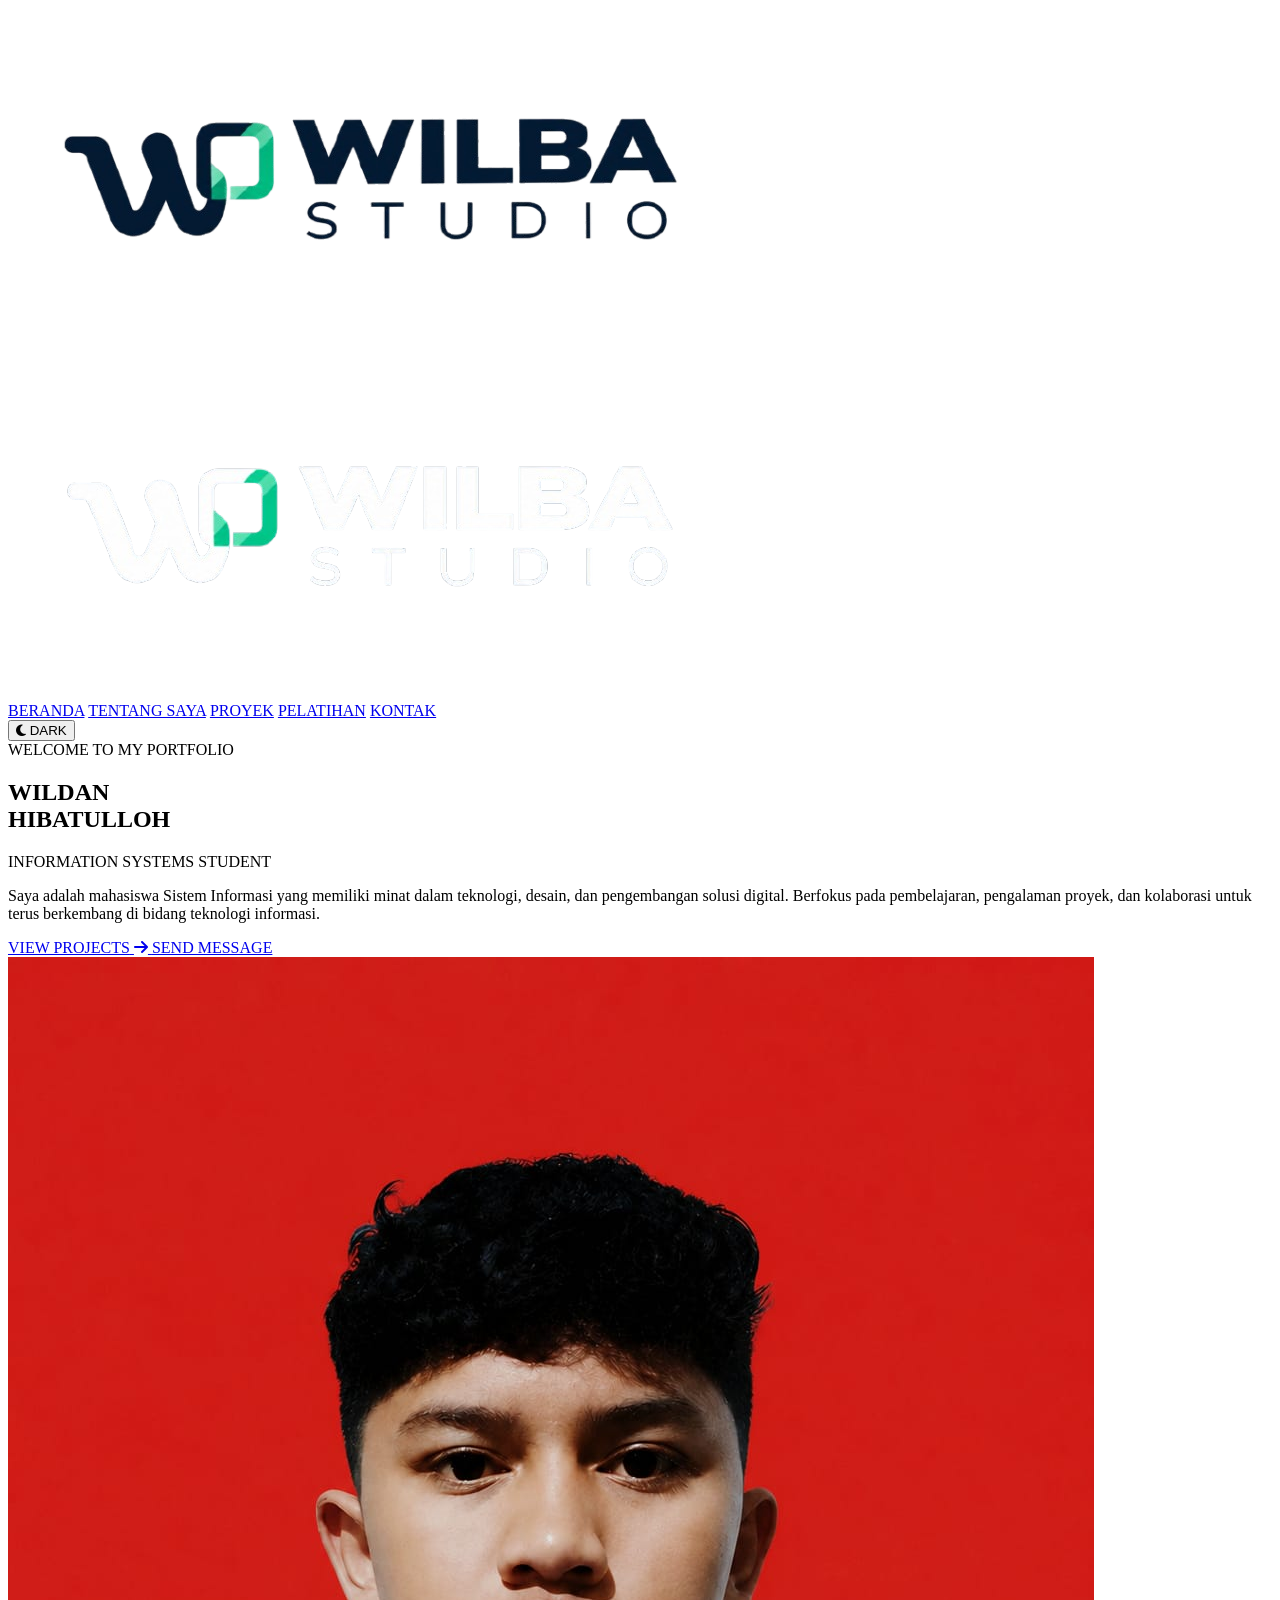
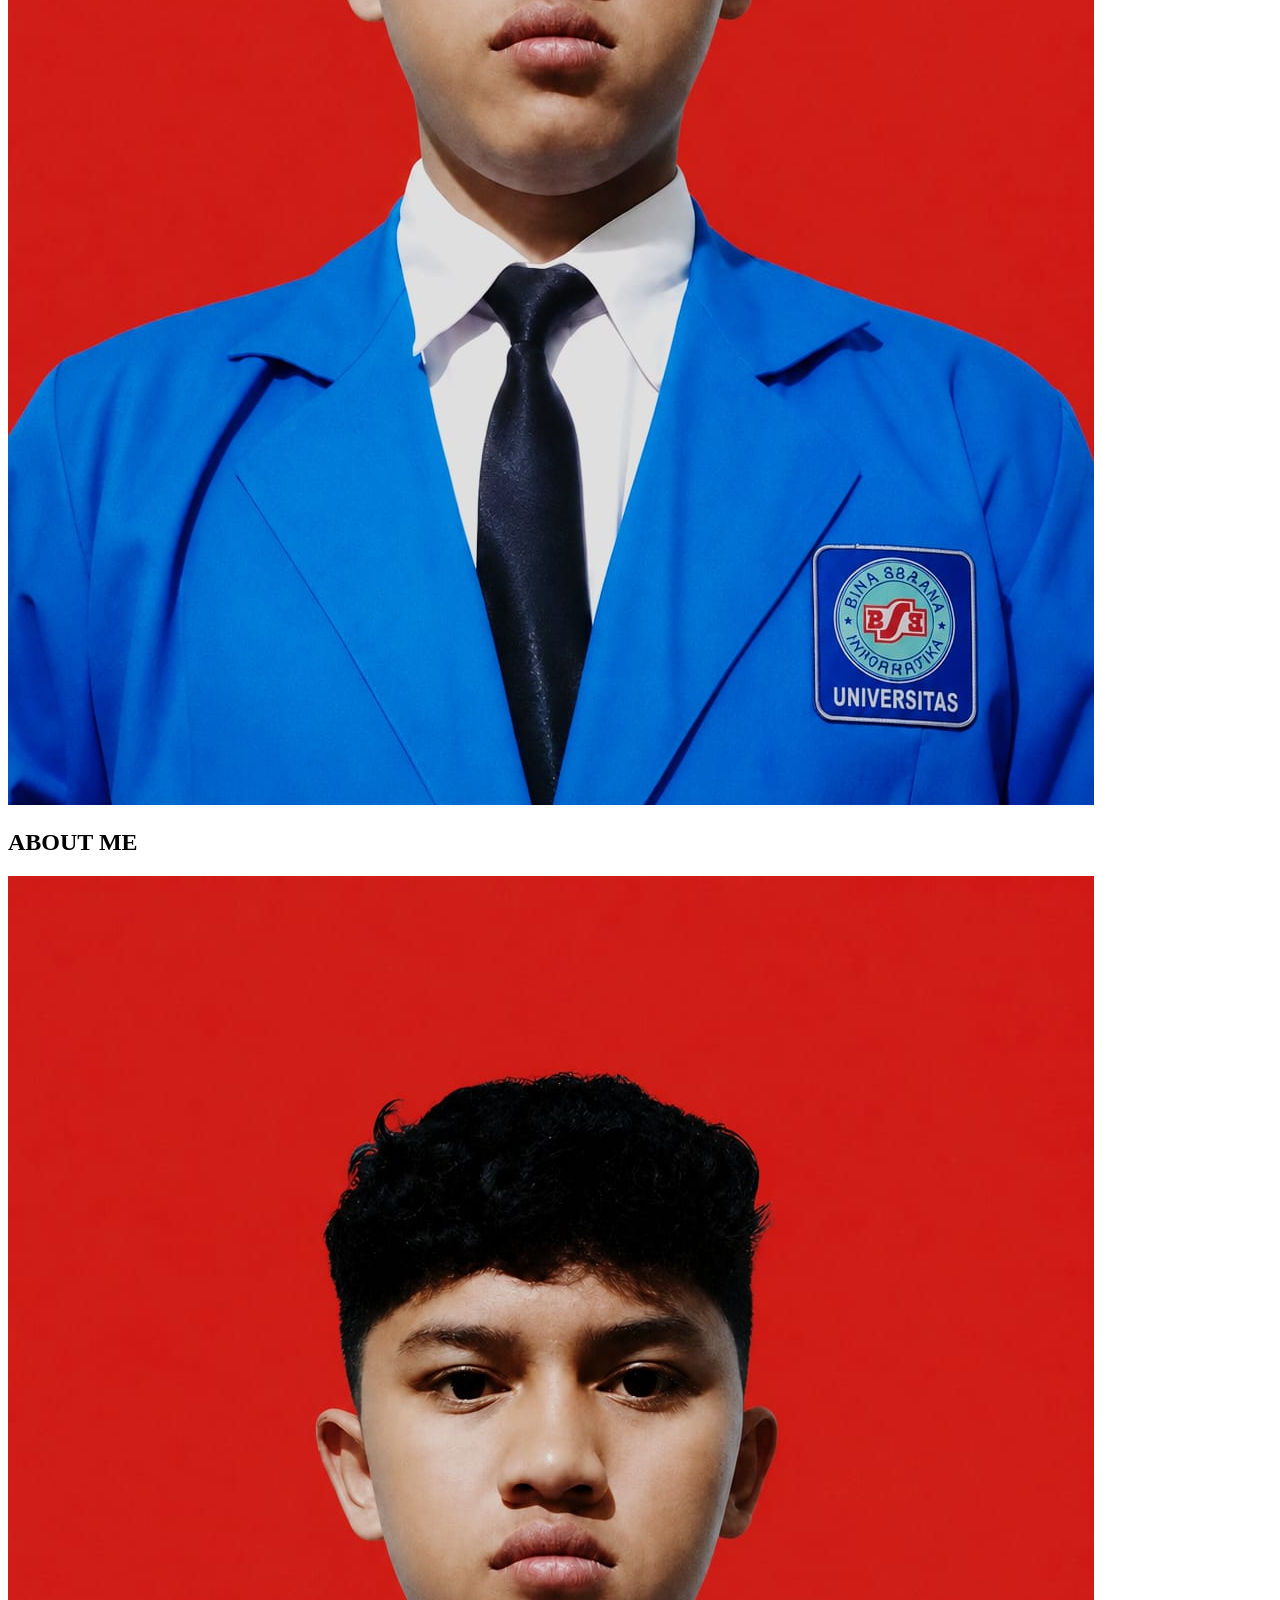
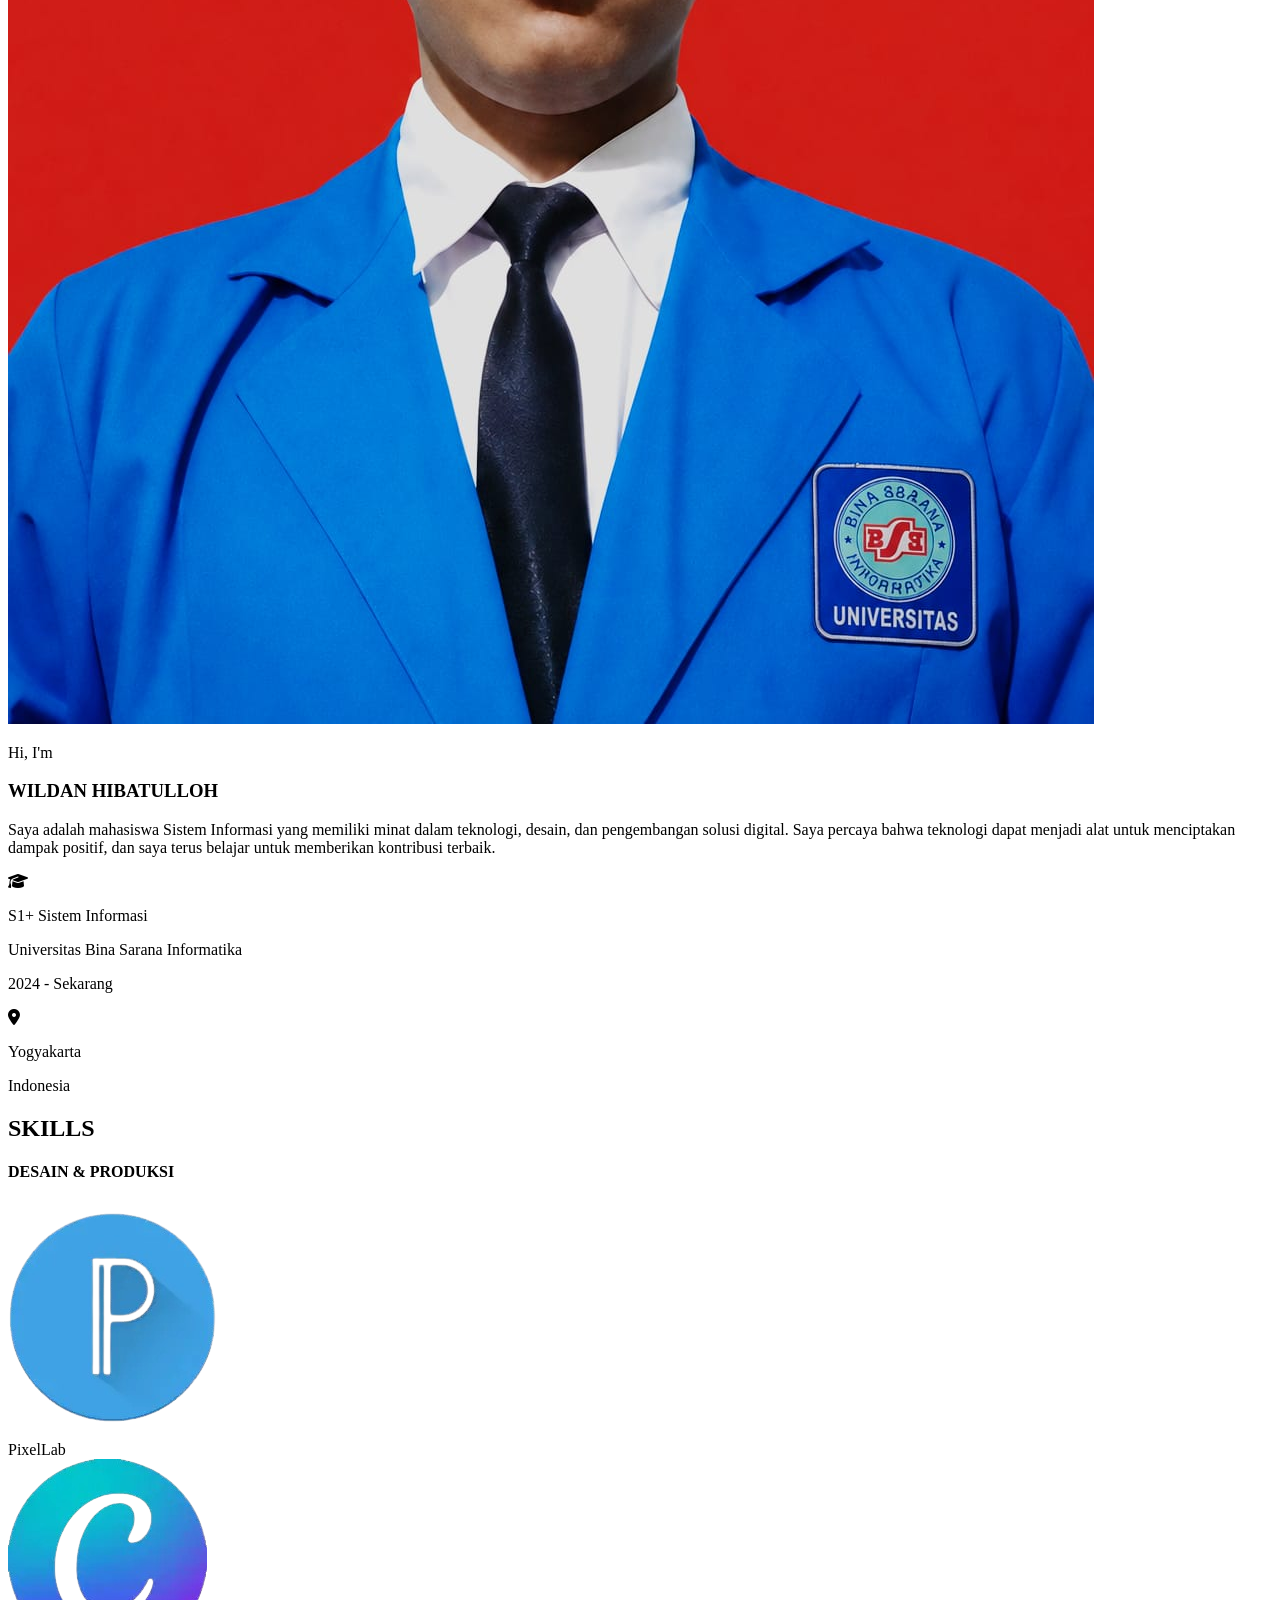
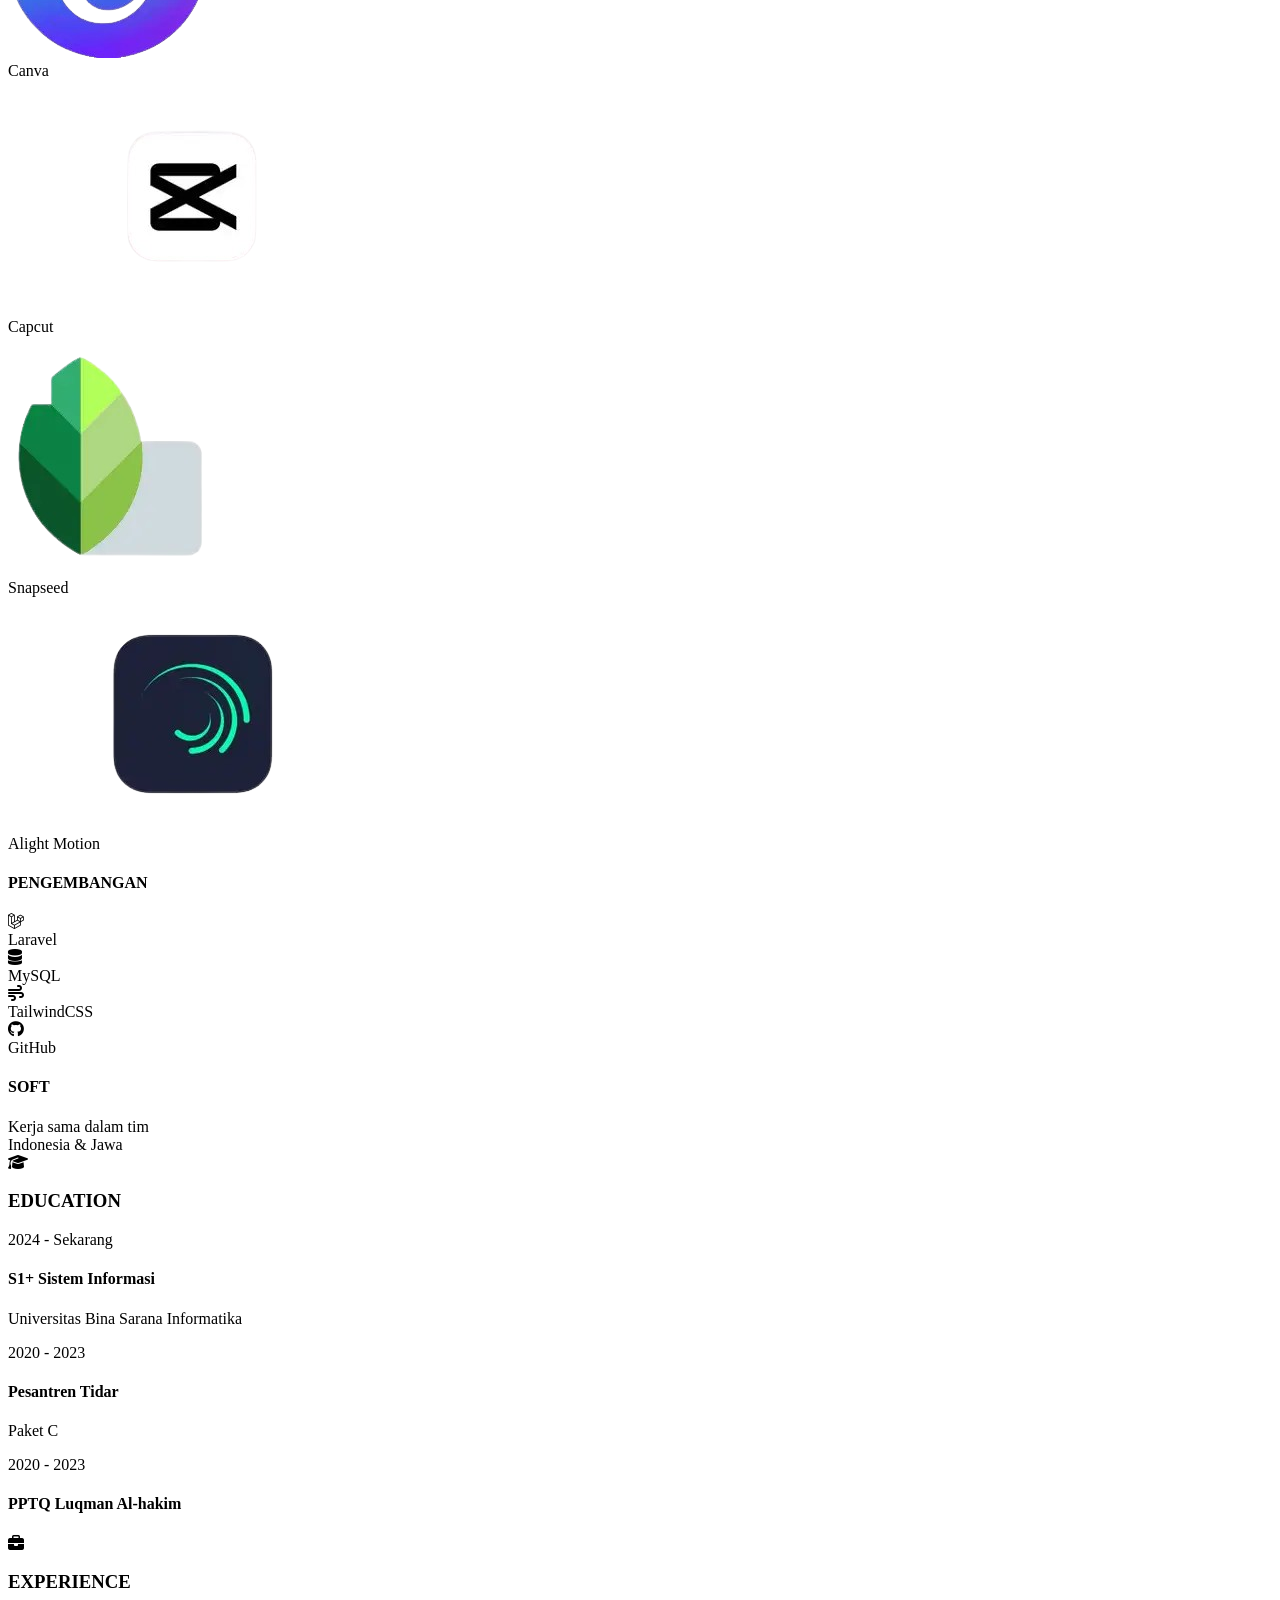
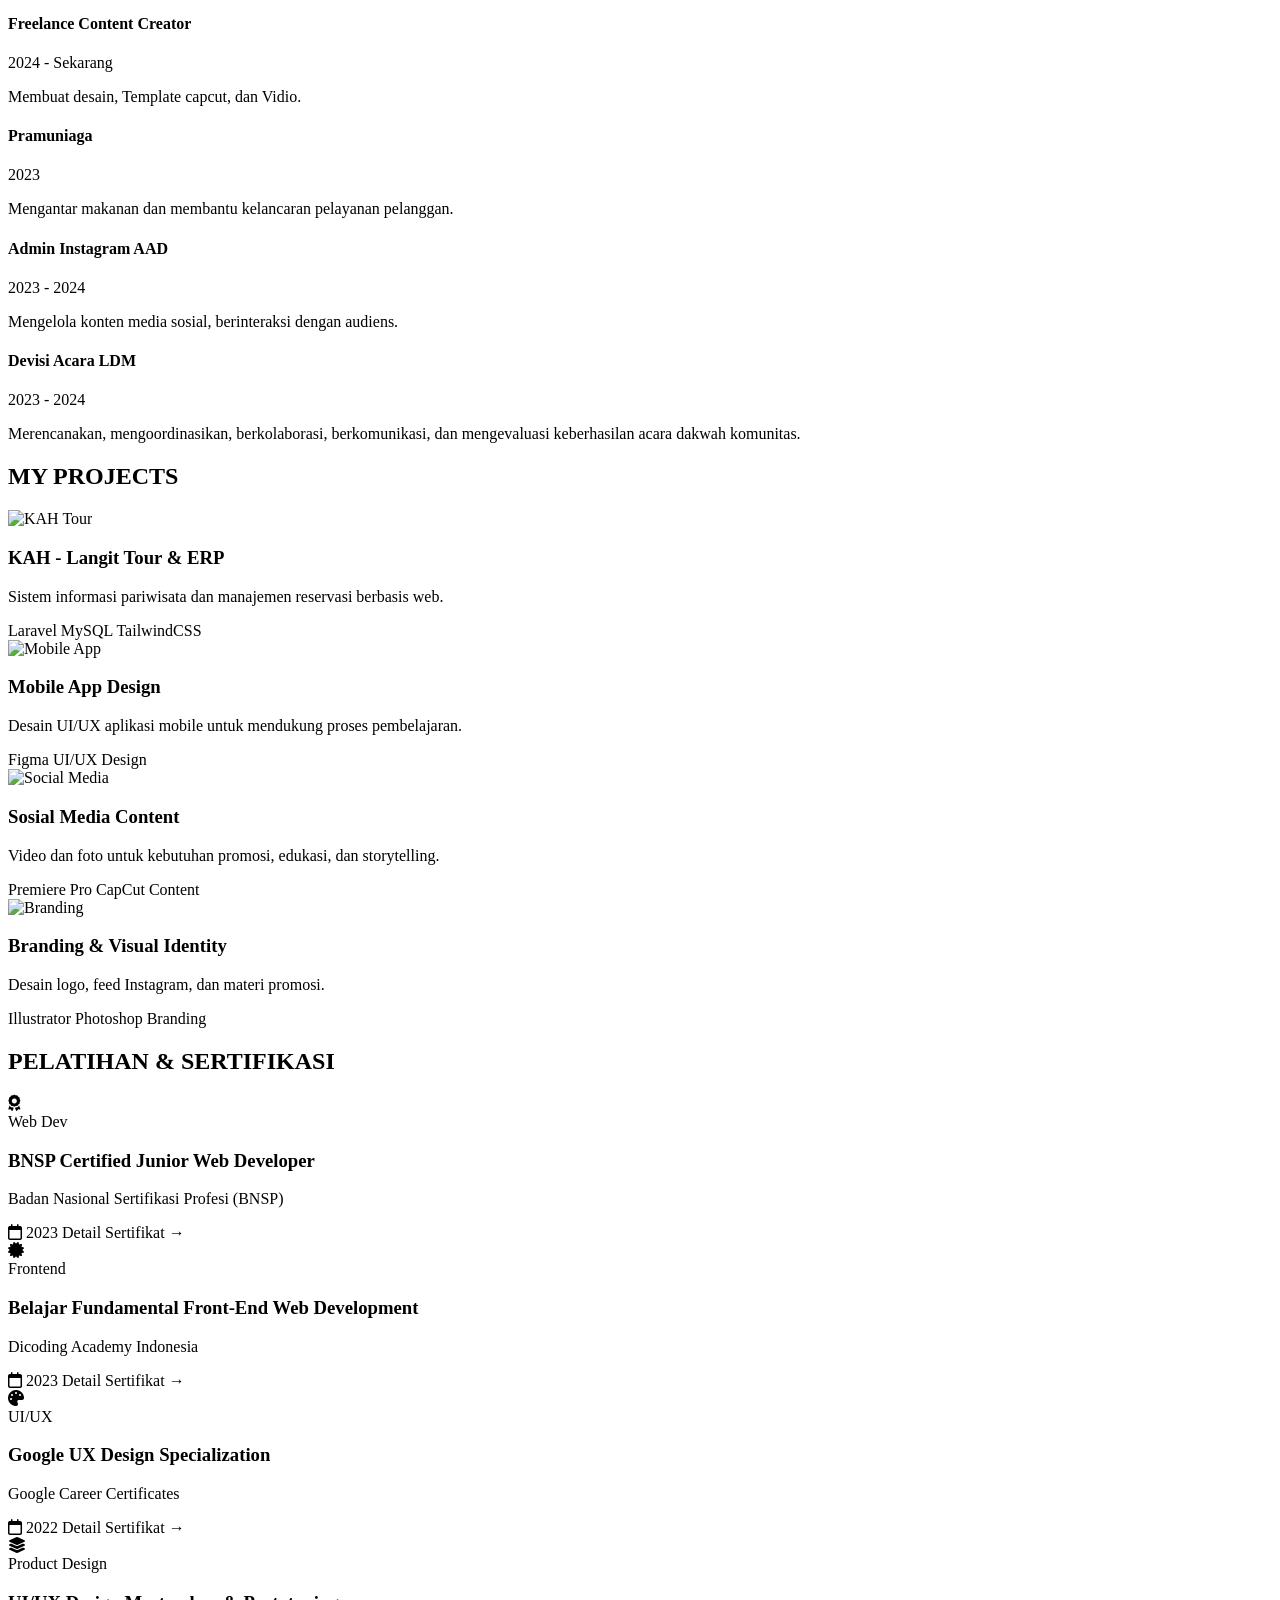
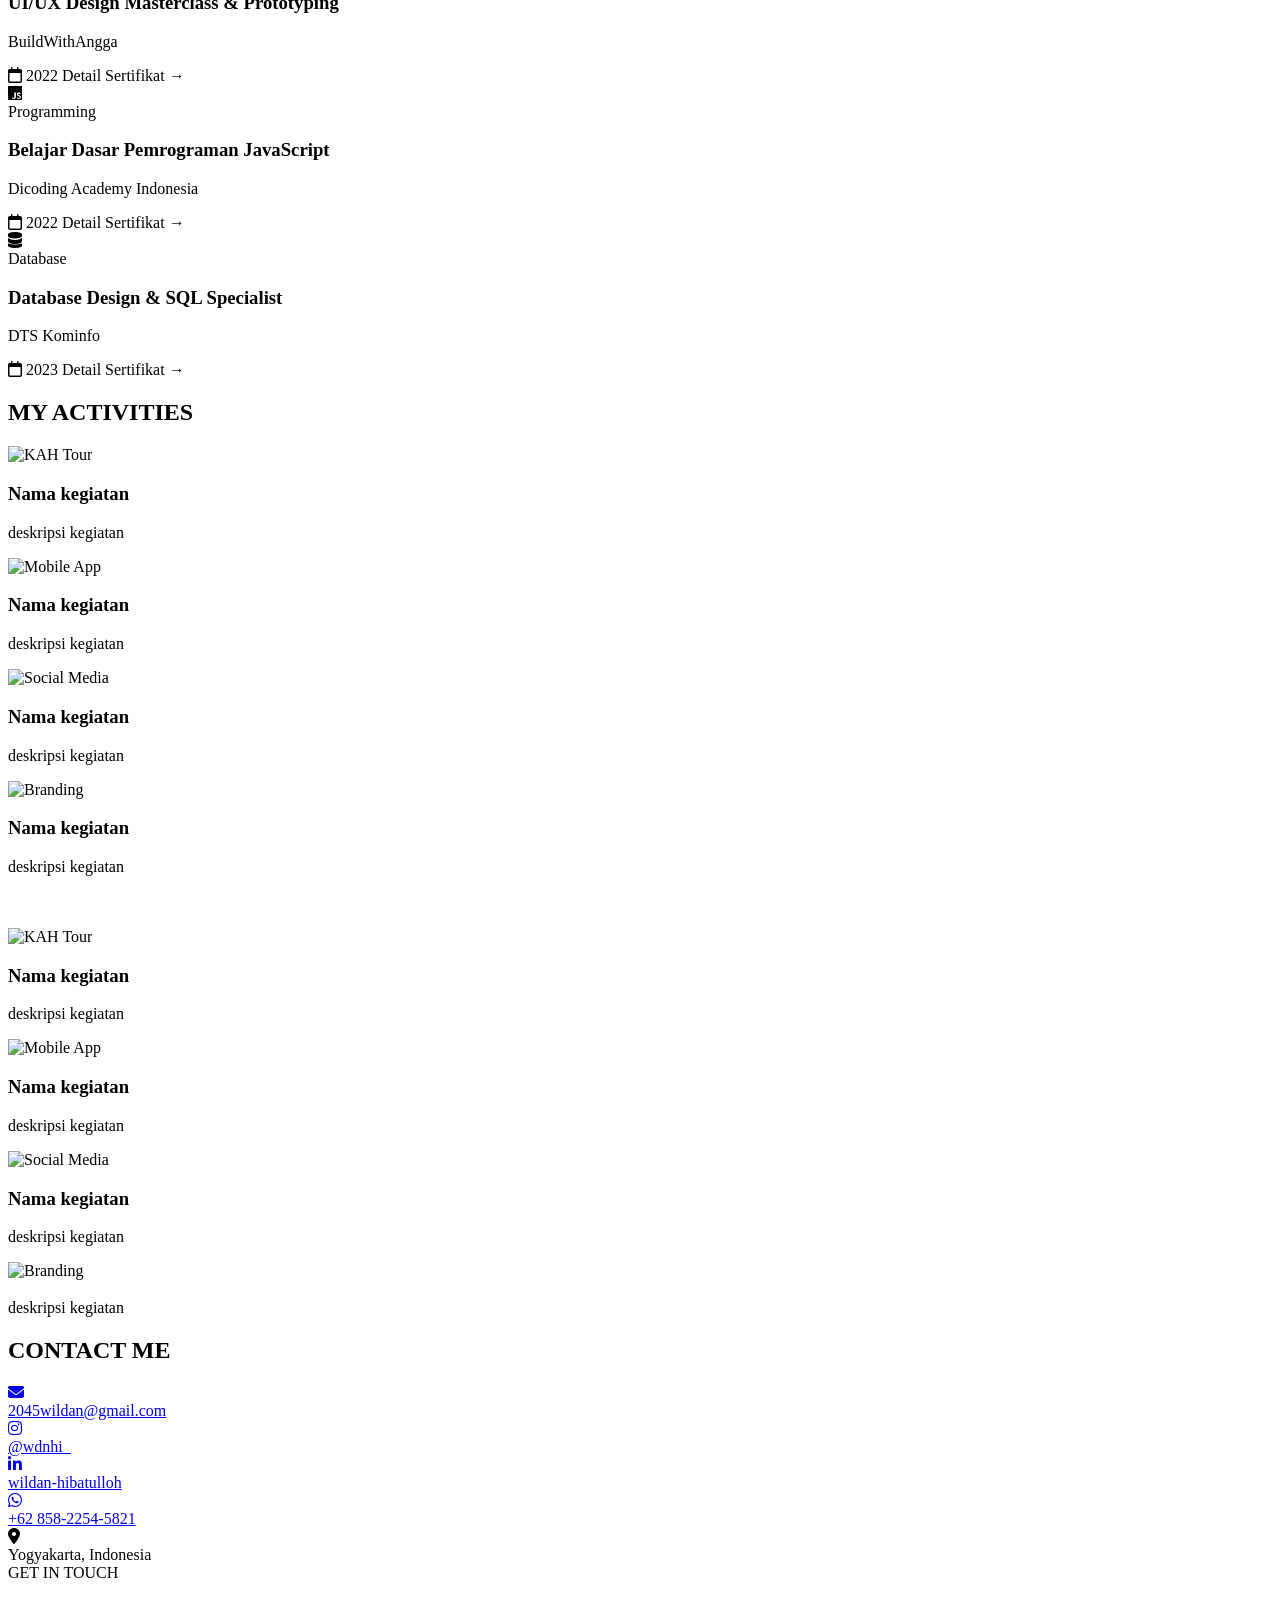
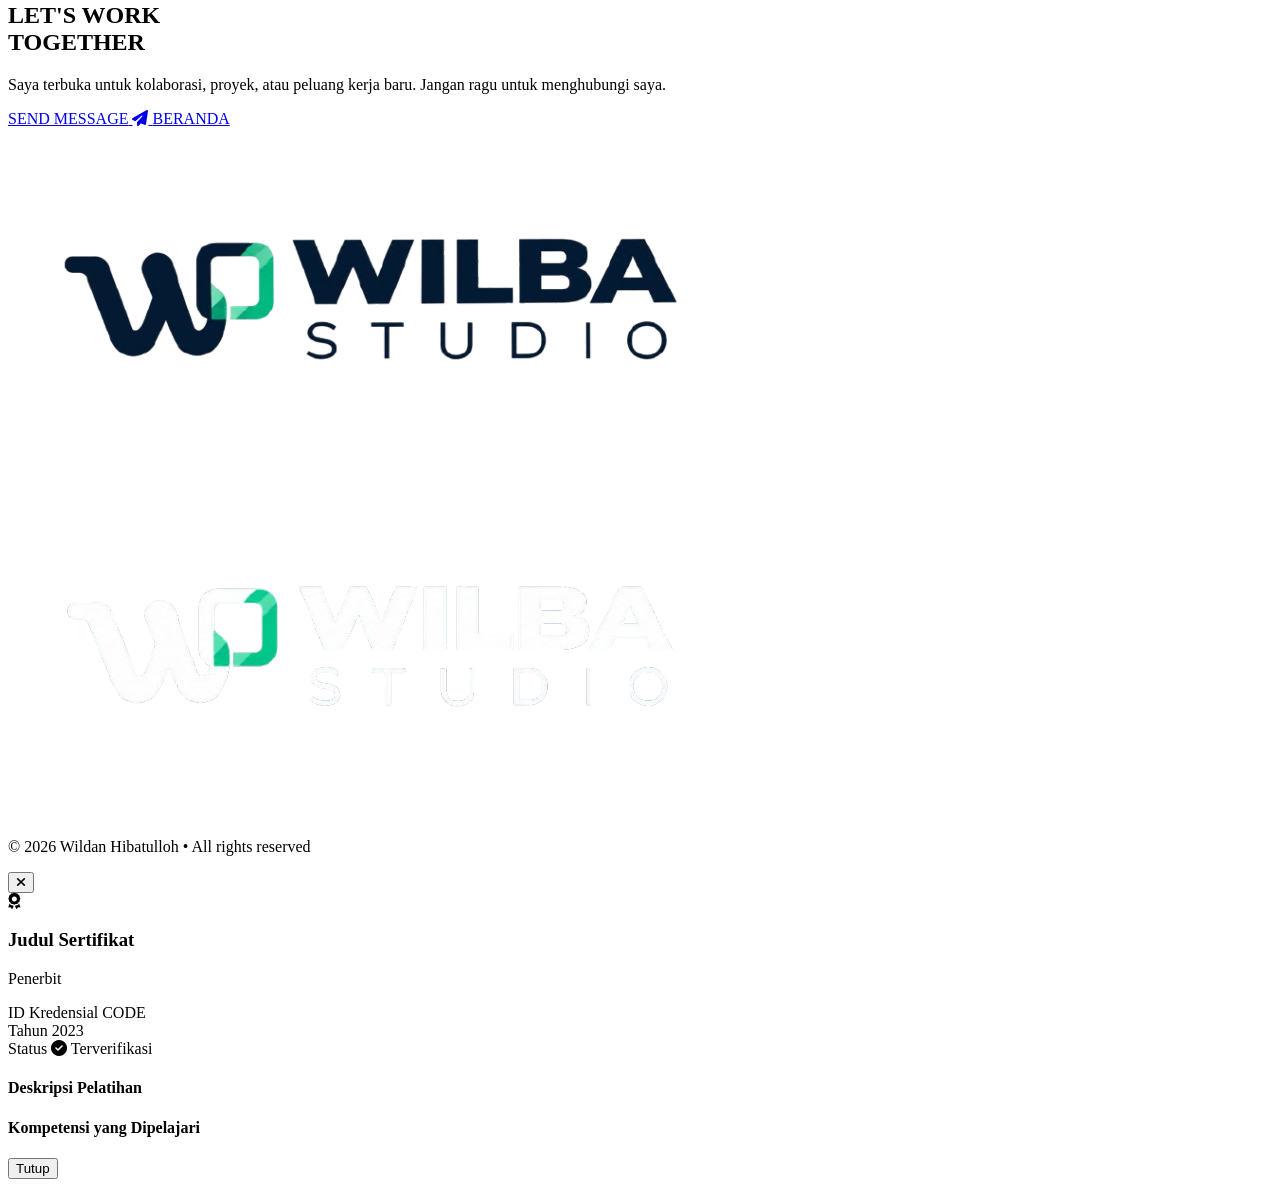
==== public/portfolio.html @ b57df383 "e cv dan portofolio" ====
<!DOCTYPE html>
<html lang="id" class="scroll-smooth">
<head>
  <meta charset="UTF-8" />
  <meta name="viewport" content="width=device-width, initial-scale=1.0" />
  <title>Wildan Studio - Portfolio</title>
  <script src="https://cdn.tailwindcss.com"></script>
  <link rel="preconnect" href="https://fonts.googleapis.com">
  <link rel="preconnect" href="https://fonts.gstatic.com" crossorigin>
  <link href="https://fonts.googleapis.com/css2?family=Plus+Jakarta+Sans:wght@300;400;500;600;700;800&display=swap" rel="stylesheet">
  <link rel="stylesheet" href="https://cdnjs.cloudflare.com/ajax/libs/font-awesome/6.5.1/css/all.min.css" />
  
  <script>
    tailwind.config = {
      darkMode: 'class',
      theme: {
        extend: {
          fontFamily: {
            sans: ['"Plus Jakarta Sans"', 'sans-serif'],
          },
          colors: {
            primary: '#0F5B66',
            'primary-dark': '#0C4750',
            'primary-light': '#E8F4F5',
            'primary-tint': '#D7ECEE',
          }
        }
      }
    }
  </script>
</head>
<body class="bg-[#F8FAF9] dark:bg-[#0B1315] text-[#2C3E50] dark:text-slate-100 font-sans antialiased selection:bg-primary selection:text-white transition-colors duration-300">

  <!-- ========================================== -->
  <!-- 1. NAVBAR                                  -->
  <!-- ========================================== -->
  <header class="sticky top-0 z-40 bg-[#F8FAF9]/95 dark:bg-[#0B1315]/95 backdrop-blur-md border-b border-gray-100 dark:border-[#1A2E33] transition-colors duration-300">
    <div class="max-w-6xl mx-auto px-6 py-4 flex items-center justify-between">
      <!-- Logo Brand Modern -->
<a href="#beranda" class="flex items-center gap-2.5 group">
  <div class="flex items-center">
    <!-- Gambar untuk Mode Terang (Light Mode) -->
    <img src="/src/assets/images/wilba_ht.jpg" alt="Wilba Studio" class="h-12 sm:h-14 w-auto block dark:hidden group-hover:opacity-90 transition-opacity" />

    <!-- Gambar untuk Mode Gelap (Dark Mode) -->
    <img src="/src/assets/images/wilba_pth.jpg" alt="Wilba Studio" class="h-12 sm:h-14 w-auto hidden dark:block group-hover:opacity-90 transition-opacity" />
  </div>
</a>

      <!-- Desktop Nav & Theme Toggle -->
      <div class="flex items-center space-x-6">
        <nav class="hidden md:flex items-center space-x-7 text-xs font-bold tracking-widest text-gray-600 dark:text-slate-300">
          <a href="#beranda" class="text-primary dark:text-[#2DD4BF] pb-1 relative after:absolute after:bottom-0 after:left-0 after:w-full after:h-[2px] after:bg-primary dark:after:bg-[#2DD4BF]">BERANDA</a>
          <a href="#tentang-saya" class="hover:text-primary dark:hover:text-[#2DD4BF] transition-colors pb-1">TENTANG SAYA</a>
          <a href="#proyek" class="hover:text-primary dark:hover:text-[#2DD4BF] transition-colors pb-1">PROYEK</a>
          <a href="#pelatihan" class="hover:text-primary dark:hover:text-[#2DD4BF] transition-colors pb-1">PELATIHAN</a>
          <a href="#kontak" class="hover:text-primary dark:hover:text-[#2DD4BF] transition-colors pb-1">KONTAK</a>
        </nav>

        <!-- Theme Toggle Button -->
        <button id="themeToggleBtn" onclick="toggleTheme()" aria-label="Toggle theme" class="flex items-center gap-2 p-2 rounded-xl bg-gray-100 hover:bg-gray-200 dark:bg-[#152529] dark:hover:bg-[#1c3338] text-gray-700 dark:text-teal-300 border border-gray-200 dark:border-[#22393F] transition-all cursor-pointer shadow-xs">
          <i id="themeIcon" class="fa-solid fa-moon text-primary dark:text-amber-400"></i>
          <span id="themeText" class="text-[11px] font-bold tracking-wide uppercase pr-1">DARK</span>
        </button>
      </div>
    </div>
  </header>

  <!-- ========================================== -->
  <!-- 2. HERO SECTION                            -->
  <!-- ========================================== -->
  <section id="beranda" class="pt-8 pb-14 md:py-16 lg:py-20 relative overflow-hidden">
    <div class="max-w-6xl mx-auto px-6">
      <div class="grid grid-cols-1 md:grid-cols-12 gap-6 md:gap-8 lg:gap-12 items-center">
        <!-- Teks Hero Kiri -->
        <div class="md:col-span-7 space-y-4 lg:space-y-5 animate-fade-up">
          <!-- Sub-bab Header tanpa strip -->
          <div>
            <span class="text-[11px] sm:text-xs font-extrabold tracking-[0.25em] text-primary dark:text-[#2DD4BF] uppercase block">
              WELCOME TO MY PORTFOLIO
            </span>
          </div>

          <div class="space-y-0.5">
            <h1 class="text-4xl sm:text-5xl md:text-[34px] lg:text-[54px] font-extrabold tracking-tight text-primary dark:text-[#2DD4BF] leading-[1.08]">
              WILDAN<br />HIBATULLOH
            </h1>
            <p class="text-xs md:text-[11px] lg:text-sm font-bold tracking-[0.2em] text-gray-700 dark:text-slate-300 uppercase pt-1 lg:pt-2">
              INFORMATION SYSTEMS STUDENT
            </p>
          </div>

          <p class="text-[13px] md:text-[12.5px] lg:text-[14.5px] leading-relaxed text-gray-600 dark:text-slate-300 max-w-xl">
            Saya adalah mahasiswa Sistem Informasi yang memiliki minat dalam teknologi, desain, dan pengembangan solusi digital. Berfokus pada pembelajaran, pengalaman proyek, dan kolaborasi untuk terus berkembang di bidang teknologi informasi.
          </p>

          <div class="flex flex-wrap items-center gap-3 lg:gap-4 pt-2 lg:pt-3">
            <a href="#proyek" class="inline-flex items-center gap-2 bg-primary hover:bg-primary-dark dark:bg-[#137482] dark:hover:bg-primary text-white text-[11px] lg:text-xs font-bold tracking-wider uppercase px-5 lg:px-6 py-2.5 lg:py-3 rounded-full transition-all shadow-sm">
              <span>VIEW PROJECTS</span>
              <i class="fa-solid fa-arrow-right text-xs"></i>
            </a>
            <a href="#kontak" class="inline-flex items-center gap-2 border-2 border-primary dark:border-[#2DD4BF] hover:bg-primary/5 dark:hover:bg-[#2DD4BF]/10 text-primary dark:text-[#2DD4BF] text-[11px] lg:text-xs font-bold tracking-wider uppercase px-5 lg:px-6 py-2 lg:py-2.5 rounded-full transition-all">
              <span>SEND MESSAGE</span>
            </a>
          </div>
        </div>

        <!-- Gambar Profil & Dekorasi Melengkung (Tetap Satu Baris di Tablet) -->
        <div class="md:col-span-5 flex justify-center md:justify-end relative animate-fade-in">
          <div class="relative w-[280px] sm:w-[320px] md:w-[240px] lg:w-[380px] aspect-[4/5] flex items-end justify-center">
            <div class="absolute inset-0 bg-[#D7ECEE] dark:bg-[#143339] rounded-[48%_52%_42%_58%/46%_48%_52%_54%] scale-95 -z-10 transform translate-x-2 translate-y-2 opacity-90 shadow-lg transition-colors"></div>
            <div class="relative w-full h-full rounded-b-3xl overflow-hidden flex items-end justify-center">
              <img src="/src/assets/images/wildan_hero_portrait_1792139929707.jpg" alt="Wildan Hibatulloh" class="w-full h-full object-cover object-top" />
              <div class="absolute inset-x-0 bottom-0 h-16 bg-gradient-to-t from-[#F8FAF9]/80 dark:from-[#0B1315]/90 to-transparent"></div>
            </div>
          </div>
        </div>
      </div>
    </div>
  </section>

  <!-- ========================================== -->
  <!-- 3. ABOUT & SKILLS SECTION (2 KOLOM)        -->
  <!-- ========================================== -->
  <section id="tentang-saya" class="py-12">
    <div class="max-w-6xl mx-auto px-6">
      <div class="grid grid-cols-1 lg:grid-cols-12 gap-8 items-start">
        <!-- Kolom Kiri: About Me -->
        <div class="lg:col-span-7 space-y-4">
          <!-- Sub-bab Header tanpa strip -->
          <div class="mb-2">
            <h2 className="text-xs font-extrabold tracking-[0.25em] text-primary dark:text-[#2DD4BF] uppercase">ABOUT ME</h2>
          </div>

          <div class="bg-white dark:bg-[#121E21] rounded-2xl p-6 sm:p-7 border border-gray-100 dark:border-[#1E3237] shadow-sm space-y-6 transition-colors">
            <div class="flex flex-col sm:flex-row gap-5 items-start">
              <div class="w-28 sm:w-36 h-36 sm:h-44 rounded-xl overflow-hidden shrink-0 shadow-sm bg-primary-light dark:bg-[#152529]">
                <img src="/src/assets/images/wildan_hero_portrait_1792139929707.jpg" alt="Wildan" class="w-full h-full object-cover object-top" />
              </div>
              <div class="space-y-2 flex-1">
                <p class="text-xs font-semibold text-gray-500 dark:text-slate-400">Hi, I'm</p>
                <h3 class="text-xl sm:text-2xl font-extrabold text-primary dark:text-[#2DD4BF] tracking-tight">WILDAN HIBATULLOH</h3>
                <p class="text-[13px] leading-relaxed text-gray-600 dark:text-slate-300 pt-1">
                  Saya adalah mahasiswa Sistem Informasi yang memiliki minat dalam teknologi, desain, dan pengembangan solusi digital. Saya percaya bahwa teknologi dapat menjadi alat untuk menciptakan dampak positif, dan saya terus belajar untuk memberikan kontribusi terbaik.
                </p>
              </div>
            </div>

            <!-- Kotak Info Pendidikan & Lokasi -->
            <div class="grid grid-cols-1 sm:grid-cols-2 gap-3.5 pt-1">
              <div class="bg-[#FAFBFB] dark:bg-[#162529] rounded-xl p-3.5 border border-gray-100 dark:border-[#22393F] flex items-center gap-3 transition-colors">
                <div class="w-10 h-10 rounded-lg bg-primary/10 dark:bg-[#2DD4BF]/15 flex items-center justify-center text-primary dark:text-[#2DD4BF] shrink-0">
                  <i class="fa-solid fa-graduation-cap text-base"></i>
                </div>
                <div>
                  <p class="text-xs font-bold text-gray-800 dark:text-slate-100">S1+ Sistem Informasi</p>
                  <p class="text-[11px] text-gray-500 dark:text-slate-400">Universitas Bina Sarana Informatika</p>
                  <p class="text-[10px] text-gray-400 dark:text-slate-500">2024 - Sekarang</p>
                </div>
              </div>

              <div class="bg-[#FAFBFB] dark:bg-[#162529] rounded-xl p-3.5 border border-gray-100 dark:border-[#22393F] flex items-center gap-3 transition-colors">
                <div class="w-10 h-10 rounded-lg bg-primary/10 dark:bg-[#2DD4BF]/15 flex items-center justify-center text-primary dark:text-[#2DD4BF] shrink-0">
                  <i class="fa-solid fa-location-dot text-base"></i>
                </div>
                <div>
                  <p class="text-xs font-bold text-gray-800 dark:text-slate-100">Yogyakarta</p>
                  <p class="text-[11px] text-gray-500 dark:text-slate-400">Indonesia</p>
                </div>
              </div>
            </div>
          </div>
        </div>

        <!-- Kolom Kanan: Skills -->
        <div class="lg:col-span-5 space-y-4">
          <!-- Sub-bab Header tanpa strip -->
          <div class="mb-2">
            <h2 class="text-xs font-extrabold tracking-[0.25em] text-primary dark:text-[#2DD4BF] uppercase">SKILLS</h2>
          </div>

          <div class="bg-white dark:bg-[#121E21] rounded-2xl p-6 border border-gray-100 dark:border-[#1E3237] shadow-sm space-y-6 transition-colors">
            <!-- Desain & Produksi -->
            <div>
              <h4 class="text-[11px] font-extrabold tracking-wider text-gray-700 dark:text-slate-200 uppercase mb-3">DESAIN &amp; PRODUKSI</h4>
              <div class="grid grid-cols-5 gap-2 text-center">
                <div class="flex flex-col items-center gap-1.5">
                <div class="w-11 h-11 rounded-lg overflow-hidden flex items-center justify-center shadow-sm">
                  <img src="/src/assets/images/PixelLab.png" alt="PixelLab" class="w-full h-full object-cover" />
                </div>
                  <span class="text-[10px] text-gray-600 dark:text-slate-400">PixelLab</span>
                </div>
                <div class="flex flex-col items-center gap-1.5">
                <div class="w-11 h-11 rounded-lg overflow-hidden flex items-center justify-center shadow-sm">
                  <img src="/src/assets/images/canva.png" alt="PixelLab" class="w-full h-full object-cover" />
                </div>
                  <span class="text-[10px] text-gray-600 dark:text-slate-400">Canva</span>
                </div>
                <div class="flex flex-col items-center gap-1.5">
                  <div class="w-11 h-11 rounded-lg overflow-hidden flex items-center justify-center bg-white shadow-md border border-gray-100 dark:border-slate-800">
                    <img src="/src/assets/images/capcut.png" alt="Capcut" class="w-full h-full object-cover" />
                  </div>
                  <span class="text-[10px] text-gray-600 dark:text-slate-400">Capcut</span>
                </div>
                <div class="flex flex-col items-center gap-1.5">
                <div class="w-11 h-11 rounded-lg overflow-hidden flex items-center justify-center shadow-sm">
                  <img src="/src/assets/images/snapseed.png" alt="PixelLab" class="w-full h-full object-cover" />
                </div>
                  <span class="text-[10px] text-gray-600 dark:text-slate-400">Snapseed</span>
                </div>
                <div class="flex flex-col items-center gap-1.5">
                  <div class="w-11 h-11 rounded-lg overflow-hidden flex items-center justify-center bg-white shadow-md border border-gray-100 dark:border-slate-800">
                    <img src="/src/assets/images/am.png" alt="Capcut" class="w-full h-full object-cover" />
                  </div>
                  <span class="text-[10px] text-gray-600 dark:text-slate-400">Alight Motion</span>
                </div>
                </div>
              </div>
            </div>

            <!-- Pengembangan -->
            <div>
              <h4 class="text-[11px] font-extrabold tracking-wider text-gray-700 dark:text-slate-200 uppercase mb-3">PENGEMBANGAN</h4>
              <div class="grid grid-cols-4 gap-y-4 gap-x-2 text-center">
                <div class="flex flex-col items-center gap-1.5">
                  <div class="w-11 h-11 rounded-lg bg-red-50 dark:bg-red-950/40 text-red-500 flex items-center justify-center shadow-sm text-base"><i class="fa-brands fa-laravel"></i></div>
                  <span class="text-[10px] text-gray-600 dark:text-slate-400">Laravel</span>
                </div>
                <div class="flex flex-col items-center gap-1.5">
                  <div class="w-11 h-11 rounded-lg bg-blue-50 dark:bg-blue-950/40 text-cyan-700 flex items-center justify-center shadow-sm text-base"><i class="fa-solid fa-database"></i></div>
                  <span class="text-[10px] text-gray-600 dark:text-slate-400">MySQL</span>
                </div>
                <div class="flex flex-col items-center gap-1.5">
                  <div class="w-11 h-11 rounded-lg bg-cyan-50 dark:bg-cyan-950/40 text-sky-500 flex items-center justify-center shadow-sm text-base"><i class="fa-solid fa-wind"></i></div>
                  <span class="text-[10px] text-gray-600 dark:text-slate-400">TailwindCSS</span>
                </div>
                <div class="flex flex-col items-center gap-1.5">
                  <div class="w-11 h-11 rounded-lg bg-gray-100 dark:bg-slate-800 text-gray-900 dark:text-slate-100 flex items-center justify-center shadow-sm text-base"><i class="fa-brands fa-github"></i></div>
                  <span class="text-[10px] text-gray-600 dark:text-slate-400">GitHub</span>
                </div>
              </div>
            </div>

            <!-- Soft -->
            <div>
              <h4 class="text-[11px] font-extrabold tracking-wider text-gray-700 dark:text-slate-200 uppercase mb-3">SOFT</h4>
              <div class="grid grid-cols-4 gap-y-4 gap-x-2 text-center">
                <div class="flex flex-col items-center gap-1.5">
                  <span class="text-[10px] text-gray-600 dark:text-slate-400">Kerja sama dalam tim</span>
                </div>
                <div class="flex flex-col items-center gap-1.5">
                  <span class="text-[10px] text-gray-600 dark:text-slate-400">Indonesia & Jawa</span>
                </div>
              </div>
            </div>

          </div>
        </div>
      </div>
    </div>
  </section>

  <!-- ========================================== -->
  <!-- 4. EDUCATION & EXPERIENCE (2 KOLOM)        -->
  <!-- ========================================== -->
  <section class="py-8">
    <div class="max-w-6xl mx-auto px-6">
      <div class="grid grid-cols-1 md:grid-cols-2 gap-8">
        <!-- Education Timeline -->
        <div class="bg-white dark:bg-[#121E21] rounded-2xl p-6 sm:p-7 border border-gray-100 dark:border-[#1E3237] shadow-sm transition-colors">
          <div class="flex items-center gap-3 mb-6">
            <div class="w-8 h-8 rounded-full bg-primary text-white flex items-center justify-center">
              <i class="fa-solid fa-graduation-cap text-xs"></i>
            </div>
            <h3 class="text-xs font-extrabold tracking-[0.2em] text-primary dark:text-[#2DD4BF] uppercase">EDUCATION</h3>
          </div>

          <div class="relative pl-6 space-y-6 before:absolute before:left-[11px] before:top-2 before:bottom-2 before:w-[2px] before:bg-primary/30 dark:before:bg-[#2DD4BF]/30">
            <div class="relative">
              <div class="absolute -left-[19px] top-1.5 w-3 h-3 rounded-full bg-primary dark:bg-[#2DD4BF] ring-4 ring-primary-light dark:ring-[#173036]"></div>
              <span class="text-[11px] text-gray-400 dark:text-slate-500 block mb-0.5">2024 - Sekarang</span>
              <h4 class="text-[13px] font-bold text-gray-800 dark:text-slate-100">S1+ Sistem Informasi</h4>
              <p class="text-xs text-gray-500 dark:text-slate-400">Universitas Bina Sarana Informatika</p>
            </div>
            <div class="relative">
              <div class="absolute -left-[19px] top-1.5 w-3 h-3 rounded-full bg-primary dark:bg-[#2DD4BF] ring-4 ring-primary-light dark:ring-[#173036]"></div>
              <span class="text-[11px] text-gray-400 dark:text-slate-500 block mb-0.5">2020 - 2023</span>
              <h4 class="text-[13px] font-bold text-gray-800 dark:text-slate-100">Pesantren Tidar</h4>
              <p class="text-xs text-gray-500 dark:text-slate-400">Paket C</p>
            </div>
            <div class="relative">
              <div class="absolute -left-[19px] top-1.5 w-3 h-3 rounded-full bg-primary dark:bg-[#2DD4BF] ring-4 ring-primary-light dark:ring-[#173036]"></div>
              <span class="text-[11px] text-gray-400 dark:text-slate-500 block mb-0.5">2020 - 2023</span>
              <h4 class="text-[13px] font-bold text-gray-800 dark:text-slate-100">PPTQ Luqman Al-hakim</h4>
            </div>
          </div>
        </div>

        <!-- Experience Timeline -->
        <div class="bg-white dark:bg-[#121E21] rounded-2xl p-6 sm:p-7 border border-gray-100 dark:border-[#1E3237] shadow-sm transition-colors">
          <div class="flex items-center gap-3 mb-6">
            <div class="w-8 h-8 rounded-full bg-primary text-white flex items-center justify-center">
              <i class="fa-solid fa-briefcase text-xs"></i>
            </div>
            <h3 class="text-xs font-extrabold tracking-[0.2em] text-primary dark:text-[#2DD4BF] uppercase">EXPERIENCE</h3>
          </div>

          <div class="relative pl-6 space-y-6 before:absolute before:left-[11px] before:top-2 before:bottom-2 before:w-[2px] before:bg-primary/30 dark:before:bg-[#2DD4BF]/30">
            <div class="relative">
              <div class="absolute -left-[19px] top-1.5 w-3 h-3 rounded-full bg-primary dark:bg-[#2DD4BF] ring-4 ring-primary-light dark:ring-[#173036]"></div>
              <h4 class="text-[13px] font-bold text-gray-800 dark:text-slate-100">Freelance Content Creator</h4>
              <span class="text-[11px] text-gray-400 dark:text-slate-500 block mb-1">2024 - Sekarang</span>
              <p class="text-xs text-gray-500 dark:text-slate-400">Membuat desain, Template capcut, dan Vidio.</p>
            </div>
            <div class="relative">
              <div class="absolute -left-[19px] top-1.5 w-3 h-3 rounded-full bg-primary dark:bg-[#2DD4BF] ring-4 ring-primary-light dark:ring-[#173036]"></div>
              <h4 class="text-[13px] font-bold text-gray-800 dark:text-slate-100">Pramuniaga</h4>
              <span class="text-[11px] text-gray-400 dark:text-slate-500 block mb-1">2023</span>
              <p class="text-xs text-gray-500 dark:text-slate-400">Mengantar makanan dan membantu kelancaran pelayanan pelanggan.</p>
            </div>
            <div class="relative">
              <div class="absolute -left-[19px] top-1.5 w-3 h-3 rounded-full bg-primary dark:bg-[#2DD4BF] ring-4 ring-primary-light dark:ring-[#173036]"></div>
              <h4 class="text-[13px] font-bold text-gray-800 dark:text-slate-100">Admin Instagram AAD</h4>
              <span class="text-[11px] text-gray-400 dark:text-slate-500 block mb-1">2023 - 2024</span>
              <p class="text-xs text-gray-500 dark:text-slate-400">Mengelola konten media sosial, berinteraksi dengan audiens.</p>
            </div>
              <div class="relative">
              <div class="absolute -left-[19px] top-1.5 w-3 h-3 rounded-full bg-primary dark:bg-[#2DD4BF] ring-4 ring-primary-light dark:ring-[#173036]"></div>
              <h4 class="text-[13px] font-bold text-gray-800 dark:text-slate-100">Devisi Acara LDM</h4>
              <span class="text-[11px] text-gray-400 dark:text-slate-500 block mb-1">2023 - 2024</span>
              <p class="text-xs text-gray-500 dark:text-slate-400">Merencanakan, mengoordinasikan, berkolaborasi, berkomunikasi, dan mengevaluasi keberhasilan acara dakwah komunitas.</p>
            </div>
          </div>
        </div>
      </div>
    </div>
  </section>

  <!-- ========================================== -->
  <!-- 5. MY PROJECTS                             -->
  <!-- ========================================== -->
  <section id="proyek" class="py-12">
    <div class="max-w-6xl mx-auto px-6">
      <!-- Sub-bab Header tanpa strip -->
      <div class="mb-6">
        <h2 class="text-xs font-extrabold tracking-[0.25em] text-primary dark:text-[#2DD4BF] uppercase">MY PROJECTS</h2>
      </div>

      <div class="grid grid-cols-1 sm:grid-cols-2 lg:grid-cols-4 gap-5">
        <!-- Project 1 -->
        <div class="bg-white dark:bg-[#121E21] rounded-2xl border border-gray-100 dark:border-[#1E3237] overflow-hidden shadow-sm hover:shadow-md transition-all flex flex-col">
          <div class="aspect-[16/10] overflow-hidden bg-gray-100 dark:bg-slate-800">
            <img src="https://images.unsplash.com/photo-1460925895917-afdab827c52f?auto=format&fit=crop&w=800&q=80" alt="KAH Tour" class="w-full h-full object-cover" />
          </div>
          <div class="p-4 flex-1 flex flex-col justify-between">
            <div>
              <h3 class="text-[13.5px] font-extrabold text-gray-800 dark:text-slate-100">KAH - Langit Tour &amp; ERP</h3>
              <p class="text-xs text-gray-500 dark:text-slate-400 mt-1.5 line-clamp-2">Sistem informasi pariwisata dan manajemen reservasi berbasis web.</p>
            </div>
            <div class="flex flex-wrap gap-1.5 pt-4 mt-auto">
              <span class="text-[10px] font-semibold bg-primary-light dark:bg-[#163036] text-primary dark:text-[#2DD4BF] px-2.5 py-1 rounded-md">Laravel</span>
              <span class="text-[10px] font-semibold bg-primary-light dark:bg-[#163036] text-primary dark:text-[#2DD4BF] px-2.5 py-1 rounded-md">MySQL</span>
              <span class="text-[10px] font-semibold bg-primary-light dark:bg-[#163036] text-primary dark:text-[#2DD4BF] px-2.5 py-1 rounded-md">TailwindCSS</span>
            </div>
          </div>
        </div>

        <!-- Project 2 -->
        <div class="bg-white dark:bg-[#121E21] rounded-2xl border border-gray-100 dark:border-[#1E3237] overflow-hidden shadow-sm hover:shadow-md transition-all flex flex-col">
          <div class="aspect-[16/10] overflow-hidden bg-gray-100 dark:bg-slate-800">
            <img src="https://images.unsplash.com/photo-1551650975-87deedd944c3?auto=format&fit=crop&w=800&q=80" alt="Mobile App" class="w-full h-full object-cover" />
          </div>
          <div class="p-4 flex-1 flex flex-col justify-between">
            <div>
              <h3 class="text-[13.5px] font-extrabold text-gray-800 dark:text-slate-100">Mobile App Design</h3>
              <p class="text-xs text-gray-500 dark:text-slate-400 mt-1.5 line-clamp-2">Desain UI/UX aplikasi mobile untuk mendukung proses pembelajaran.</p>
            </div>
            <div class="flex flex-wrap gap-1.5 pt-4 mt-auto">
              <span class="text-[10px] font-semibold bg-primary-light dark:bg-[#163036] text-primary dark:text-[#2DD4BF] px-2.5 py-1 rounded-md">Figma</span>
              <span class="text-[10px] font-semibold bg-primary-light dark:bg-[#163036] text-primary dark:text-[#2DD4BF] px-2.5 py-1 rounded-md">UI/UX</span>
              <span class="text-[10px] font-semibold bg-primary-light dark:bg-[#163036] text-primary dark:text-[#2DD4BF] px-2.5 py-1 rounded-md">Design</span>
            </div>
          </div>
        </div>

        <!-- Project 3 -->
        <div class="bg-white dark:bg-[#121E21] rounded-2xl border border-gray-100 dark:border-[#1E3237] overflow-hidden shadow-sm hover:shadow-md transition-all flex flex-col">
          <div class="aspect-[16/10] overflow-hidden bg-gray-100 dark:bg-slate-800">
            <img src="https://images.unsplash.com/photo-1574717024653-61fd2cf4d44d?auto=format&fit=crop&w=800&q=80" alt="Social Media" class="w-full h-full object-cover" />
          </div>
          <div class="p-4 flex-1 flex flex-col justify-between">
            <div>
              <h3 class="text-[13.5px] font-extrabold text-gray-800 dark:text-slate-100">Sosial Media Content</h3>
              <p class="text-xs text-gray-500 dark:text-slate-400 mt-1.5 line-clamp-2">Video dan foto untuk kebutuhan promosi, edukasi, dan storytelling.</p>
            </div>
            <div class="flex flex-wrap gap-1.5 pt-4 mt-auto">
              <span class="text-[10px] font-semibold bg-primary-light dark:bg-[#163036] text-primary dark:text-[#2DD4BF] px-2.5 py-1 rounded-md">Premiere Pro</span>
              <span class="text-[10px] font-semibold bg-primary-light dark:bg-[#163036] text-primary dark:text-[#2DD4BF] px-2.5 py-1 rounded-md">CapCut</span>
              <span class="text-[10px] font-semibold bg-primary-light dark:bg-[#163036] text-primary dark:text-[#2DD4BF] px-2.5 py-1 rounded-md">Content</span>
            </div>
          </div>
        </div>

        <!-- Project 4 -->
        <div class="bg-white dark:bg-[#121E21] rounded-2xl border border-gray-100 dark:border-[#1E3237] overflow-hidden shadow-sm hover:shadow-md transition-all flex flex-col">
          <div class="aspect-[16/10] overflow-hidden bg-gray-100 dark:bg-slate-800">
            <img src="https://images.unsplash.com/photo-1634942537034-2531766767d1?auto=format&fit=crop&w=800&q=80" alt="Branding" class="w-full h-full object-cover" />
          </div>
          <div class="p-4 flex-1 flex flex-col justify-between">
            <div>
              <h3 class="text-[13.5px] font-extrabold text-gray-800 dark:text-slate-100">Branding &amp; Visual Identity</h3>
              <p class="text-xs text-gray-500 dark:text-slate-400 mt-1.5 line-clamp-2">Desain logo, feed Instagram, dan materi promosi.</p>
            </div>
            <div class="flex flex-wrap gap-1.5 pt-4 mt-auto">
              <span class="text-[10px] font-semibold bg-primary-light dark:bg-[#163036] text-primary dark:text-[#2DD4BF] px-2.5 py-1 rounded-md">Illustrator</span>
              <span class="text-[10px] font-semibold bg-primary-light dark:bg-[#163036] text-primary dark:text-[#2DD4BF] px-2.5 py-1 rounded-md">Photoshop</span>
              <span class="text-[10px] font-semibold bg-primary-light dark:bg-[#163036] text-primary dark:text-[#2DD4BF] px-2.5 py-1 rounded-md">Branding</span>
            </div>
          </div>
        </div>

      </div>
    </div>
  </section>

  <!-- ========================================== -->
  <!-- 6. PELATIHAN & SERTIFIKASI (KARTU MANDIRI) -->
  <!-- ========================================== -->
  <section id="pelatihan" class="py-12">
    <div class="max-w-6xl mx-auto px-6 space-y-6">
      <!-- Sub-bab Header tanpa strip -->
      <div class="flex flex-col sm:flex-row sm:items-end justify-between gap-2">
        <div>
          <h2 class="text-xs font-extrabold tracking-[0.25em] text-primary dark:text-[#2DD4BF] uppercase">PELATIHAN &amp; SERTIFIKASI</h2>
        </div>
      </div>

      <!-- Grid Kartu Pelatihan / Sertifikat Mandiri -->
      <div class="grid grid-cols-1 md:grid-cols-2 lg:grid-cols-3 gap-5">
        <!-- Cert 1 -->
        <div onclick="openCertModal('BNSP Certified Junior Web Developer', 'Badan Nasional Sertifikasi Profesi (BNSP)', '2023', 'BNSP-JWD-77491-2023', 'Standar Kompetensi Kerja Nasional Indonesia (SKKNI). Memvalidasi keahlian perancangan web, integrasi database MySQL, clean code, dan deployment.', ['HTML5', 'CSS3', 'JavaScript', 'REST API', 'MySQL', 'Git'])" class="bg-white dark:bg-[#121E21] hover:bg-[#FDFEFE] dark:hover:bg-[#152529] rounded-2xl p-5 border border-gray-100 dark:border-[#1E3237] shadow-sm hover:shadow-md hover:-translate-y-1 transition-all cursor-pointer flex flex-col justify-between group">
          <div>
            <div class="flex items-center justify-between mb-3.5">
              <div class="w-10 h-10 rounded-xl bg-primary/10 dark:bg-[#2DD4BF]/15 text-primary dark:text-[#2DD4BF] flex items-center justify-center">
                <i class="fa-solid fa-award text-lg"></i>
              </div>
              <span class="text-[10px] font-bold uppercase tracking-wider bg-primary-light dark:bg-[#163036] text-primary dark:text-[#2DD4BF] px-2.5 py-1 rounded-full">Web Dev</span>
            </div>
            <h3 class="text-sm font-extrabold text-gray-800 dark:text-slate-100 group-hover:text-primary dark:group-hover:text-[#2DD4BF] transition-colors leading-snug">
              BNSP Certified Junior Web Developer
            </h3>
            <p class="text-xs text-gray-500 dark:text-slate-400 mt-2">Badan Nasional Sertifikasi Profesi (BNSP)</p>
          </div>
          <div class="pt-4 mt-4 border-t border-gray-100 dark:border-[#1E3237] flex items-center justify-between text-xs">
            <span class="text-[11px] font-semibold text-gray-400 dark:text-slate-500"><i class="fa-regular fa-calendar mr-1"></i> 2023</span>
            <span class="font-bold text-primary dark:text-[#2DD4BF] text-[11px]">Detail Sertifikat &rarr;</span>
          </div>
        </div>

        <!-- Cert 2 -->
        <div onclick="openCertModal('Belajar Fundamental Front-End Web Development', 'Dicoding Academy Indonesia', '2023', 'DICODING-FE-88124', 'Kurikulum terakreditasi industri global. Mengembangkan aplikasi web modular berbasis komponen kustom, arsitektur single-page app (SPA), dan optimasi performa rendering.', ['Web Components', 'Custom Elements', 'Fetch API', 'Webpack', 'Shadow DOM'])" class="bg-white dark:bg-[#121E21] hover:bg-[#FDFEFE] dark:hover:bg-[#152529] rounded-2xl p-5 border border-gray-100 dark:border-[#1E3237] shadow-sm hover:shadow-md hover:-translate-y-1 transition-all cursor-pointer flex flex-col justify-between group">
          <div>
            <div class="flex items-center justify-between mb-3.5">
              <div class="w-10 h-10 rounded-xl bg-primary/10 dark:bg-[#2DD4BF]/15 text-primary dark:text-[#2DD4BF] flex items-center justify-center">
                <i class="fa-solid fa-certificate text-lg"></i>
              </div>
              <span class="text-[10px] font-bold uppercase tracking-wider bg-primary-light dark:bg-[#163036] text-primary dark:text-[#2DD4BF] px-2.5 py-1 rounded-full">Frontend</span>
            </div>
            <h3 class="text-sm font-extrabold text-gray-800 dark:text-slate-100 group-hover:text-primary dark:group-hover:text-[#2DD4BF] transition-colors leading-snug">
              Belajar Fundamental Front-End Web Development
            </h3>
            <p class="text-xs text-gray-500 dark:text-slate-400 mt-2">Dicoding Academy Indonesia</p>
          </div>
          <div class="pt-4 mt-4 border-t border-gray-100 dark:border-[#1E3237] flex items-center justify-between text-xs">
            <span class="text-[11px] font-semibold text-gray-400 dark:text-slate-500"><i class="fa-regular fa-calendar mr-1"></i> 2023</span>
            <span class="font-bold text-primary dark:text-[#2DD4BF] text-[11px]">Detail Sertifikat &rarr;</span>
          </div>
        </div>

        <!-- Cert 3 -->
        <div onclick="openCertModal('Google UX Design Specialization', 'Google / Coursera', '2022', 'GGL-UX-990142', 'Program profesional 7 mata kuliah dari Google yang mencakup fondasi desain UX, empati pengguna, persona, information architecture, perancangan Figma, dan usability testing.', ['User Research', 'Wireframing', 'Figma', 'Usability Testing', 'Design System'])" class="bg-white dark:bg-[#121E21] hover:bg-[#FDFEFE] dark:hover:bg-[#152529] rounded-2xl p-5 border border-gray-100 dark:border-[#1E3237] shadow-sm hover:shadow-md hover:-translate-y-1 transition-all cursor-pointer flex flex-col justify-between group">
          <div>
            <div class="flex items-center justify-between mb-3.5">
              <div class="w-10 h-10 rounded-xl bg-primary/10 dark:bg-[#2DD4BF]/15 text-primary dark:text-[#2DD4BF] flex items-center justify-center">
                <i class="fa-solid fa-palette text-lg"></i>
              </div>
              <span class="text-[10px] font-bold uppercase tracking-wider bg-primary-light dark:bg-[#163036] text-primary dark:text-[#2DD4BF] px-2.5 py-1 rounded-full">UI/UX</span>
            </div>
            <h3 class="text-sm font-extrabold text-gray-800 dark:text-slate-100 group-hover:text-primary dark:group-hover:text-[#2DD4BF] transition-colors leading-snug">
              Google UX Design Specialization
            </h3>
            <p class="text-xs text-gray-500 dark:text-slate-400 mt-2">Google Career Certificates</p>
          </div>
          <div class="pt-4 mt-4 border-t border-gray-100 dark:border-[#1E3237] flex items-center justify-between text-xs">
            <span class="text-[11px] font-semibold text-gray-400 dark:text-slate-500"><i class="fa-regular fa-calendar mr-1"></i> 2022</span>
            <span class="font-bold text-primary dark:text-[#2DD4BF] text-[11px]">Detail Sertifikat &rarr;</span>
          </div>
        </div>

        <!-- Cert 4 -->
        <div onclick="openCertModal('UI/UX Design Masterclass & Prototyping', 'BuildWithAngga', '2022', 'BWA-UIUX-5521', 'Pelatihan intensif perancangan produk digital berskala industri dengan arsitektur design system modular, auto-layout canggih, dan interaksi prototipe interaktif.', ['Design System', 'Auto Layout Figma', 'Micro-interactions', 'Design Handoff'])" class="bg-white dark:bg-[#121E21] hover:bg-[#FDFEFE] dark:hover:bg-[#152529] rounded-2xl p-5 border border-gray-100 dark:border-[#1E3237] shadow-sm hover:shadow-md hover:-translate-y-1 transition-all cursor-pointer flex flex-col justify-between group">
          <div>
            <div class="flex items-center justify-between mb-3.5">
              <div class="w-10 h-10 rounded-xl bg-primary/10 dark:bg-[#2DD4BF]/15 text-primary dark:text-[#2DD4BF] flex items-center justify-center">
                <i class="fa-solid fa-layer-group text-lg"></i>
              </div>
              <span class="text-[10px] font-bold uppercase tracking-wider bg-primary-light dark:bg-[#163036] text-primary dark:text-[#2DD4BF] px-2.5 py-1 rounded-full">Product Design</span>
            </div>
            <h3 class="text-sm font-extrabold text-gray-800 dark:text-slate-100 group-hover:text-primary dark:group-hover:text-[#2DD4BF] transition-colors leading-snug">
              UI/UX Design Masterclass &amp; Prototyping
            </h3>
            <p class="text-xs text-gray-500 dark:text-slate-400 mt-2">BuildWithAngga</p>
          </div>
          <div class="pt-4 mt-4 border-t border-gray-100 dark:border-[#1E3237] flex items-center justify-between text-xs">
            <span class="text-[11px] font-semibold text-gray-400 dark:text-slate-500"><i class="fa-regular fa-calendar mr-1"></i> 2022</span>
            <span class="font-bold text-primary dark:text-[#2DD4BF] text-[11px]">Detail Sertifikat &rarr;</span>
          </div>
        </div>

        <!-- Cert 5 -->
        <div onclick="openCertModal('Belajar Dasar Pemrograman JavaScript', 'Dicoding Academy Indonesia', '2022', 'DICODING-JS-33108', 'Penguasaan konsep inti JavaScript modern, struktur data komprehensif, paradigma OOP dan fungsional, penanganan asynchronous, dan unit testing otomatis.', ['OOP JavaScript', 'Functional JS', 'Async/Await', 'Jest Testing'])" class="bg-white dark:bg-[#121E21] hover:bg-[#FDFEFE] dark:hover:bg-[#152529] rounded-2xl p-5 border border-gray-100 dark:border-[#1E3237] shadow-sm hover:shadow-md hover:-translate-y-1 transition-all cursor-pointer flex flex-col justify-between group">
          <div>
            <div class="flex items-center justify-between mb-3.5">
              <div class="w-10 h-10 rounded-xl bg-primary/10 dark:bg-[#2DD4BF]/15 text-primary dark:text-[#2DD4BF] flex items-center justify-center">
                <i class="fa-brands fa-js text-lg"></i>
              </div>
              <span class="text-[10px] font-bold uppercase tracking-wider bg-primary-light dark:bg-[#163036] text-primary dark:text-[#2DD4BF] px-2.5 py-1 rounded-full">Programming</span>
            </div>
            <h3 class="text-sm font-extrabold text-gray-800 dark:text-slate-100 group-hover:text-primary dark:group-hover:text-[#2DD4BF] transition-colors leading-snug">
              Belajar Dasar Pemrograman JavaScript
            </h3>
            <p class="text-xs text-gray-500 dark:text-slate-400 mt-2">Dicoding Academy Indonesia</p>
          </div>
          <div class="pt-4 mt-4 border-t border-gray-100 dark:border-[#1E3237] flex items-center justify-between text-xs">
            <span class="text-[11px] font-semibold text-gray-400 dark:text-slate-500"><i class="fa-regular fa-calendar mr-1"></i> 2022</span>
            <span class="font-bold text-primary dark:text-[#2DD4BF] text-[11px]">Detail Sertifikat &rarr;</span>
          </div>
        </div>

        <!-- Cert 6 -->
        <div onclick="openCertModal('Database Design & SQL Specialist', 'Digital Talent Scholarship - Kominfo', '2023', 'DTS-KOMINFO-4402', 'Pelatihan pemodelan skema relasional, optimasi query kompleks, normalisasi tingkat 3NF, pembuatan relasi antar tabel, dan optimasi query tingkat lanjut.', ['Relational Schema', 'Query Optimization', 'Database Normalization', 'Index Tuning'])" class="bg-white dark:bg-[#121E21] hover:bg-[#FDFEFE] dark:hover:bg-[#152529] rounded-2xl p-5 border border-gray-100 dark:border-[#1E3237] shadow-sm hover:shadow-md hover:-translate-y-1 transition-all cursor-pointer flex flex-col justify-between group">
          <div>
            <div class="flex items-center justify-between mb-3.5">
              <div class="w-10 h-10 rounded-xl bg-primary/10 dark:bg-[#2DD4BF]/15 text-primary dark:text-[#2DD4BF] flex items-center justify-center">
                <i class="fa-solid fa-database text-lg"></i>
              </div>
              <span class="text-[10px] font-bold uppercase tracking-wider bg-primary-light dark:bg-[#163036] text-primary dark:text-[#2DD4BF] px-2.5 py-1 rounded-full">Database</span>
            </div>
            <h3 class="text-sm font-extrabold text-gray-800 dark:text-slate-100 group-hover:text-primary dark:group-hover:text-[#2DD4BF] transition-colors leading-snug">
              Database Design &amp; SQL Specialist
            </h3>
            <p class="text-xs text-gray-500 dark:text-slate-400 mt-2">DTS Kominfo</p>
          </div>
          <div class="pt-4 mt-4 border-t border-gray-100 dark:border-[#1E3237] flex items-center justify-between text-xs">
            <span class="text-[11px] font-semibold text-gray-400 dark:text-slate-500"><i class="fa-regular fa-calendar mr-1"></i> 2023</span>
            <span class="font-bold text-primary dark:text-[#2DD4BF] text-[11px]">Detail Sertifikat &rarr;</span>
          </div>
        </div>
      </div>
    </div>
  </section>

  <!-- ========================================== -->
  <!-- 7. MY ACTIVITIES                             -->
  <!-- ========================================== -->
  <section id="proyek" class="py-12">
    <div class="max-w-6xl mx-auto px-6">
      <!-- Sub-bab Header tanpa strip -->
      <div class="mb-6">
        <h2 class="text-xs font-extrabold tracking-[0.25em] text-primary dark:text-[#2DD4BF] uppercase">MY ACTIVITIES</h2>
      </div>

      <!-- ========================================== -->

      <div class="grid grid-cols-1 sm:grid-cols-2 lg:grid-cols-4 gap-5">
        <!-- Project 1 -->
        <div class="bg-white dark:bg-[#121E21] rounded-2xl border border-gray-100 dark:border-[#1E3237] overflow-hidden shadow-sm hover:shadow-md transition-all flex flex-col">
          <div class="aspect-[16/10] overflow-hidden bg-gray-100 dark:bg-slate-800">
            <img src="https://images.unsplash.com/photo-1460925895917-afdab827c52f?auto=format&fit=crop&w=800&q=80" alt="KAH Tour" class="w-full h-full object-cover" />
          </div>
          <div class="p-4 flex-1 flex flex-col justify-between">
            <div>
              <h3 class="text-[13.5px] font-extrabold text-gray-800 dark:text-slate-100">Nama kegiatan</h3>
              <p class="text-xs text-gray-500 dark:text-slate-400 mt-1.5 line-clamp-2">deskripsi kegiatan</p>
            </div>
          </div>
        </div>

        <!-- Project 2 -->
        <div class="bg-white dark:bg-[#121E21] rounded-2xl border border-gray-100 dark:border-[#1E3237] overflow-hidden shadow-sm hover:shadow-md transition-all flex flex-col">
          <div class="aspect-[16/10] overflow-hidden bg-gray-100 dark:bg-slate-800">
            <img src="https://images.unsplash.com/photo-1551650975-87deedd944c3?auto=format&fit=crop&w=800&q=80" alt="Mobile App" class="w-full h-full object-cover" />
          </div>
          <div class="p-4 flex-1 flex flex-col justify-between">
            <div>
              <h3 class="text-[13.5px] font-extrabold text-gray-800 dark:text-slate-100">Nama kegiatan</h3>
              <p class="text-xs text-gray-500 dark:text-slate-400 mt-1.5 line-clamp-2">deskripsi kegiatan</p>
            </div>
          </div>
        </div>

        <!-- Project 3 -->
        <div class="bg-white dark:bg-[#121E21] rounded-2xl border border-gray-100 dark:border-[#1E3237] overflow-hidden shadow-sm hover:shadow-md transition-all flex flex-col">
          <div class="aspect-[16/10] overflow-hidden bg-gray-100 dark:bg-slate-800">
            <img src="https://images.unsplash.com/photo-1574717024653-61fd2cf4d44d?auto=format&fit=crop&w=800&q=80" alt="Social Media" class="w-full h-full object-cover" />
          </div>
          <div class="p-4 flex-1 flex flex-col justify-between">
            <div>
              <h3 class="text-[13.5px] font-extrabold text-gray-800 dark:text-slate-100">Nama kegiatan</h3>
              <p class="text-xs text-gray-500 dark:text-slate-400 mt-1.5 line-clamp-2">deskripsi kegiatan</p>
            </div>
          </div>
        </div>

        <!-- Project 4 -->
        <div class="bg-white dark:bg-[#121E21] rounded-2xl border border-gray-100 dark:border-[#1E3237] overflow-hidden shadow-sm hover:shadow-md transition-all flex flex-col">
          <div class="aspect-[16/10] overflow-hidden bg-gray-100 dark:bg-slate-800">
            <img src="https://images.unsplash.com/photo-1634942537034-2531766767d1?auto=format&fit=crop&w=800&q=80" alt="Branding" class="w-full h-full object-cover" />
          </div>
          <div class="p-4 flex-1 flex flex-col justify-between">
            <div>
              <h3 class="text-[13.5px] font-extrabold text-gray-800 dark:text-slate-100">Nama kegiatan</h3>
              <p class="text-xs text-gray-500 dark:text-slate-400 mt-1.5 line-clamp-2">deskripsi kegiatan</p>
            </div>
          </div>
        </div>

      </div>

      <br>
      <!-- ========================================== -->
      <br>

         <div class="grid grid-cols-1 sm:grid-cols-2 lg:grid-cols-4 gap-5">
        <!-- Project 1 -->
        <div class="bg-white dark:bg-[#121E21] rounded-2xl border border-gray-100 dark:border-[#1E3237] overflow-hidden shadow-sm hover:shadow-md transition-all flex flex-col">
          <div class="aspect-[16/10] overflow-hidden bg-gray-100 dark:bg-slate-800">
            <img src="https://images.unsplash.com/photo-1460925895917-afdab827c52f?auto=format&fit=crop&w=800&q=80" alt="KAH Tour" class="w-full h-full object-cover" />
          </div>
          <div class="p-4 flex-1 flex flex-col justify-between">
            <div>
              <h3 class="text-[13.5px] font-extrabold text-gray-800 dark:text-slate-100">Nama kegiatan</h3>
              <p class="text-xs text-gray-500 dark:text-slate-400 mt-1.5 line-clamp-2">deskripsi kegiatan</p>
            </div>
          </div>
        </div>

        <!-- Project 2 -->
        <div class="bg-white dark:bg-[#121E21] rounded-2xl border border-gray-100 dark:border-[#1E3237] overflow-hidden shadow-sm hover:shadow-md transition-all flex flex-col">
          <div class="aspect-[16/10] overflow-hidden bg-gray-100 dark:bg-slate-800">
            <img src="https://images.unsplash.com/photo-1551650975-87deedd944c3?auto=format&fit=crop&w=800&q=80" alt="Mobile App" class="w-full h-full object-cover" />
          </div>
          <div class="p-4 flex-1 flex flex-col justify-between">
            <div>
              <h3 class="text-[13.5px] font-extrabold text-gray-800 dark:text-slate-100">Nama kegiatan</h3>
              <p class="text-xs text-gray-500 dark:text-slate-400 mt-1.5 line-clamp-2">deskripsi kegiatan</p>
            </div>
          </div>
        </div>

        <!-- Project 3 -->
        <div class="bg-white dark:bg-[#121E21] rounded-2xl border border-gray-100 dark:border-[#1E3237] overflow-hidden shadow-sm hover:shadow-md transition-all flex flex-col">
          <div class="aspect-[16/10] overflow-hidden bg-gray-100 dark:bg-slate-800">
            <img src="https://images.unsplash.com/photo-1574717024653-61fd2cf4d44d?auto=format&fit=crop&w=800&q=80" alt="Social Media" class="w-full h-full object-cover" />
          </div>
          <div class="p-4 flex-1 flex flex-col justify-between">
            <div>
              <h3 class="text-[13.5px] font-extrabold text-gray-800 dark:text-slate-100">Nama kegiatan</h3>
              <p class="text-xs text-gray-500 dark:text-slate-400 mt-1.5 line-clamp-2">deskripsi kegiatan</p>
            </div>
          </div>
        </div>

        <!-- Project 4 -->
        <div class="bg-white dark:bg-[#121E21] rounded-2xl border border-gray-100 dark:border-[#1E3237] overflow-hidden shadow-sm hover:shadow-md transition-all flex flex-col">
          <div class="aspect-[16/10] overflow-hidden bg-gray-100 dark:bg-slate-800">
            <img src="https://images.unsplash.com/photo-1634942537034-2531766767d1?auto=format&fit=crop&w=800&q=80" alt="Branding" class="w-full h-full object-cover" />
          </div>
          <div class="p-4 flex-1 flex flex-col justify-between">
            <div>
              <h3 class="text-[13.5px] font-extrabold text-gray-800 dark:text-slate-100"></h3>
              <p class="text-xs text-gray-500 dark:text-slate-400 mt-1.5 line-clamp-2">deskripsi kegiatan</p>
            </div>
          </div>
        </div>

      </div>

      <!-- ========================================== -->

    </div>
  </section>


  <!-- ========================================== -->
  <!-- 8. CONTACT ME (2 KOLOM)                    -->
  <!-- ========================================== -->
  <section id="kontak" class="py-14">
    <div class="max-w-6xl mx-auto px-6">
      <div class="grid grid-cols-1 lg:grid-cols-12 gap-10 items-center">
        <!-- Info Kontak Kiri -->
        <div class="lg:col-span-5 space-y-6">
          <!-- Sub-bab Header tanpa strip -->
          <div>
            <h2 class="text-xs font-extrabold tracking-[0.25em] text-primary dark:text-[#2DD4BF] uppercase">CONTACT ME</h2>
          </div>

          <div class="space-y-4">
            <a href="mailto:wildan@gmail.com" class="flex items-center gap-3.5 text-gray-700 dark:text-slate-300 hover:text-primary dark:hover:text-[#2DD4BF] transition-colors">
              <div class="w-9 h-9 rounded-full bg-primary text-white flex items-center justify-center shrink-0 shadow-sm">
                <i class="fa-solid fa-envelope text-xs"></i>
              </div>
              <span class="text-xs sm:text-[13px] font-medium">2045wildan@gmail.com</span>
            </a>

            <a href="https://instagram.com/@wdnhi_" target="_blank" class="flex items-center gap-3.5 text-gray-700 dark:text-slate-300 hover:text-primary dark:hover:text-[#2DD4BF] transition-colors">
              <div class="w-9 h-9 rounded-full bg-primary text-white flex items-center justify-center shrink-0 shadow-sm">
                <i class="fa-brands fa-instagram text-xs"></i>
              </div>
              <span class="text-xs sm:text-[13px] font-medium">@wdnhi_</span>
            </a>

            <a href="https://linkedin.com/in/wildan-hibatulloh" target="_blank" class="flex items-center gap-3.5 text-gray-700 dark:text-slate-300 hover:text-primary dark:hover:text-[#2DD4BF] transition-colors">
              <div class="w-9 h-9 rounded-full bg-primary text-white flex items-center justify-center shrink-0 shadow-sm">
                <i class="fa-brands fa-linkedin-in text-xs"></i>
              </div>
              <span class="text-xs sm:text-[13px] font-medium">wildan-hibatulloh</span>
            </a>

            <a href="https://wa.me/085822545821" target="_blank" class="flex items-center gap-3.5 text-gray-700 dark:text-slate-300 hover:text-primary dark:hover:text-[#2DD4BF] transition-colors">
              <div class="w-9 h-9 rounded-full bg-primary text-white flex items-center justify-center shrink-0 shadow-sm">
                <i class="fa-brands fa-whatsapp text-xs"></i>
              </div>
              <span class="text-xs sm:text-[13px] font-medium">+62 858-2254-5821</span>
            </a>

            <div class="flex items-center gap-3.5 text-gray-700 dark:text-slate-300">
              <div class="w-9 h-9 rounded-full bg-primary text-white flex items-center justify-center shrink-0 shadow-sm">
                <i class="fa-solid fa-location-dot text-xs"></i>
              </div>
              <span class="text-xs sm:text-[13px] font-medium">Yogyakarta, Indonesia</span>
            </div>
          </div>
        </div>

        <!-- Kolom Kanan: Let's Work Together -->
        <div class="lg:col-span-7 lg:border-l lg:border-gray-200 dark:lg:border-[#1E3237] lg:pl-12 space-y-4">
          <span class="text-[11px] font-extrabold tracking-[0.25em] text-gray-400 dark:text-slate-500 uppercase block">GET IN TOUCH</span>
          <h2 class="text-3xl sm:text-4xl lg:text-5xl font-black text-primary dark:text-[#2DD4BF] tracking-tight leading-[1.1]">
            LET'S WORK<br />TOGETHER
          </h2>
          <p class="text-[13.5px] leading-relaxed text-gray-600 dark:text-slate-300 max-w-lg">
            Saya terbuka untuk kolaborasi, proyek, atau peluang kerja baru. Jangan ragu untuk menghubungi saya.
          </p>

          <div class="flex flex-wrap items-center gap-4 pt-3">
            <a href="https://wa.me/085822545821" class="inline-flex items-center gap-2 bg-primary hover:bg-primary-dark dark:bg-[#137482] dark:hover:bg-primary text-white text-xs font-bold tracking-wider uppercase px-6 py-3 rounded-full transition-all shadow-sm">
              <span>SEND MESSAGE</span>
              <i class="fa-solid fa-paper-plane text-xs"></i>
            </a>
            <a href="#beranda" class="inline-flex items-center gap-2 border-2 border-primary dark:border-[#2DD4BF] hover:bg-primary/5 dark:hover:bg-[#2DD4BF]/10 text-primary dark:text-[#2DD4BF] text-xs font-bold tracking-wider uppercase px-6 py-2.5 rounded-full transition-all">
              <span>BERANDA</span>
            </a>
          </div>
        </div>
      </div>
    </div>
  </section>

  <!-- ========================================== -->
  <!-- 9. FOOTER                                  -->
  <!-- ========================================== -->
  <footer class="border-t border-gray-100 dark:border-[#1A2E33] py-8 bg-[#F8FAF9] dark:bg-[#0B1315] transition-colors">
    <div class="max-w-6xl mx-auto px-6 flex flex-col sm:flex-row items-center justify-between gap-4 text-center sm:text-left">
      <div class="flex items-center gap-2.5">
      <div class="flex flex-col -space-y-0.5">
        <div class="flex items-center">
          <!-- Gambar untuk Mode Terang (Light Mode) -->
          <img 
            src="/src/assets/images/wilba_ht.jpg" 
            alt="Wilba Studio" 
            class="h-12 sm:h-14 w-auto block dark:hidden hover:opacity-90 transition-opacity" 
          />

          <!-- Gambar untuk Mode Gelap (Dark Mode) -->
          <img 
            src="/src/assets/images/wilba_pth.jpg" 
            alt="Wilba Studio" 
            class="h-12 sm:h-14 w-auto hidden dark:block hover:opacity-90 transition-opacity" 
          />
        </div>
      </div>
      </div>
      <p class="text-xs text-gray-400 dark:text-slate-500">&copy; 2026 Wildan Hibatulloh &bull; All rights reserved</p>
    </div>
  </footer>

  <!-- Modal Detail Sertifikat -->
  <div id="certModal" class="hidden fixed inset-0 z-50 flex items-center justify-center p-4 bg-black/60 backdrop-blur-sm">
    <div class="bg-white dark:bg-[#121E21] rounded-3xl p-6 sm:p-8 max-w-lg w-full shadow-2xl border border-gray-100 dark:border-[#1E3237] relative max-h-[90vh] overflow-y-auto">
      <button onclick="closeCertModal()" class="absolute top-5 right-5 text-gray-400 hover:text-gray-700 dark:text-slate-400 dark:hover:text-white p-1 rounded-full hover:bg-gray-100 dark:hover:bg-slate-800 transition-colors">
        <i class="fa-solid fa-xmark text-lg"></i>
      </button>

      <div class="flex items-start gap-4 mb-5 pr-8">
        <div class="w-12 h-12 rounded-xl bg-primary/10 dark:bg-[#2DD4BF]/15 text-primary dark:text-[#2DD4BF] flex items-center justify-center shrink-0">
          <i class="fa-solid fa-award text-2xl"></i>
        </div>
        <div>
          <h3 id="modalCertTitle" class="text-lg font-extrabold text-gray-900 dark:text-slate-100 leading-snug">Judul Sertifikat</h3>
          <p id="modalCertIssuer" class="text-xs text-gray-500 dark:text-slate-400 mt-1">Penerbit</p>
        </div>
      </div>

      <div class="bg-[#F8FAF9] dark:bg-[#162529] rounded-2xl p-4 border border-gray-100 dark:border-[#22393F] space-y-2 mb-4 text-xs">
        <div class="flex justify-between pb-2 border-b border-gray-200 dark:border-[#22393F]">
          <span class="text-gray-500 dark:text-slate-400">ID Kredensial</span>
          <span id="modalCertCode" class="font-mono font-bold text-primary dark:text-[#2DD4BF]">CODE</span>
        </div>
        <div class="flex justify-between pb-2 border-b border-gray-200 dark:border-[#22393F]">
          <span class="text-gray-500 dark:text-slate-400">Tahun</span>
          <span id="modalCertYear" class="font-bold text-gray-700 dark:text-slate-200">2023</span>
        </div>
        <div class="flex justify-between">
          <span class="text-gray-500 dark:text-slate-400">Status</span>
          <span class="font-bold text-emerald-600 dark:text-emerald-400"><i class="fa-solid fa-circle-check"></i> Terverifikasi</span>
        </div>
      </div>

      <div class="space-y-1 mb-4">
        <h4 class="text-xs font-bold uppercase text-gray-700 dark:text-slate-300">Deskripsi Pelatihan</h4>
        <p id="modalCertDesc" class="text-xs leading-relaxed text-gray-600 dark:text-slate-300 bg-gray-50 dark:bg-[#152529] p-3 rounded-xl border border-gray-100 dark:border-[#22393F]"></p>
      </div>

      <div class="space-y-2 mb-5">
        <h4 class="text-xs font-bold uppercase text-gray-700 dark:text-slate-300">Kompetensi yang Dipelajari</h4>
        <div id="modalCertSkills" class="flex flex-wrap gap-1.5"></div>
      </div>

      <button onclick="closeCertModal()" class="w-full bg-primary hover:bg-primary-dark dark:bg-[#137482] text-white text-xs font-bold py-2.5 rounded-xl transition-colors cursor-pointer">
        Tutup
      </button>
    </div>
  </div>

  <!-- Theme Toggle Script -->
  <script>
    function updateThemeUI(isDark) {
      const root = document.documentElement;
      const themeIcon = document.getElementById('themeIcon');
      const themeText = document.getElementById('themeText');
      
      if (isDark) {
        root.classList.add('dark');
        localStorage.setItem('wildan_theme', 'dark');
        if (themeIcon) themeIcon.className = 'fa-solid fa-sun text-amber-400';
        if (themeText) themeText.textContent = 'LIGHT';
      } else {
        root.classList.remove('dark');
        localStorage.setItem('wildan_theme', 'light');
        if (themeIcon) themeIcon.className = 'fa-solid fa-moon text-primary';
        if (themeText) themeText.textContent = 'DARK';
      }
    }

    function toggleTheme() {
      const isDark = document.documentElement.classList.contains('dark');
      updateThemeUI(!isDark);
    }

    function openCertModal(title, issuer, year, code, desc, skills) {
      document.getElementById('modalCertTitle').textContent = title;
      document.getElementById('modalCertIssuer').textContent = issuer;
      document.getElementById('modalCertYear').textContent = year;
      document.getElementById('modalCertCode').textContent = code;
      document.getElementById('modalCertDesc').textContent = desc;

      const skillsContainer = document.getElementById('modalCertSkills');
      skillsContainer.innerHTML = '';
      skills.forEach(skill => {
        const span = document.createElement('span');
        span.className = 'text-[10px] font-medium bg-primary-light dark:bg-[#163036] text-primary dark:text-[#2DD4BF] px-2.5 py-1 rounded-md';
        span.textContent = skill;
        skillsContainer.appendChild(span);
      });

      document.getElementById('certModal').classList.remove('hidden');
    }

    function closeCertModal() {
      document.getElementById('certModal').classList.add('hidden');
    }

    (function initTheme() {
      const savedTheme = localStorage.getItem('wildan_theme');
      const prefersDark = window.matchMedia('(prefers-color-scheme: dark)').matches;
      const isDark = savedTheme === 'dark' || (!savedTheme && prefersDark);
      updateThemeUI(isDark);
    })();
  </script>

</body>
</html>
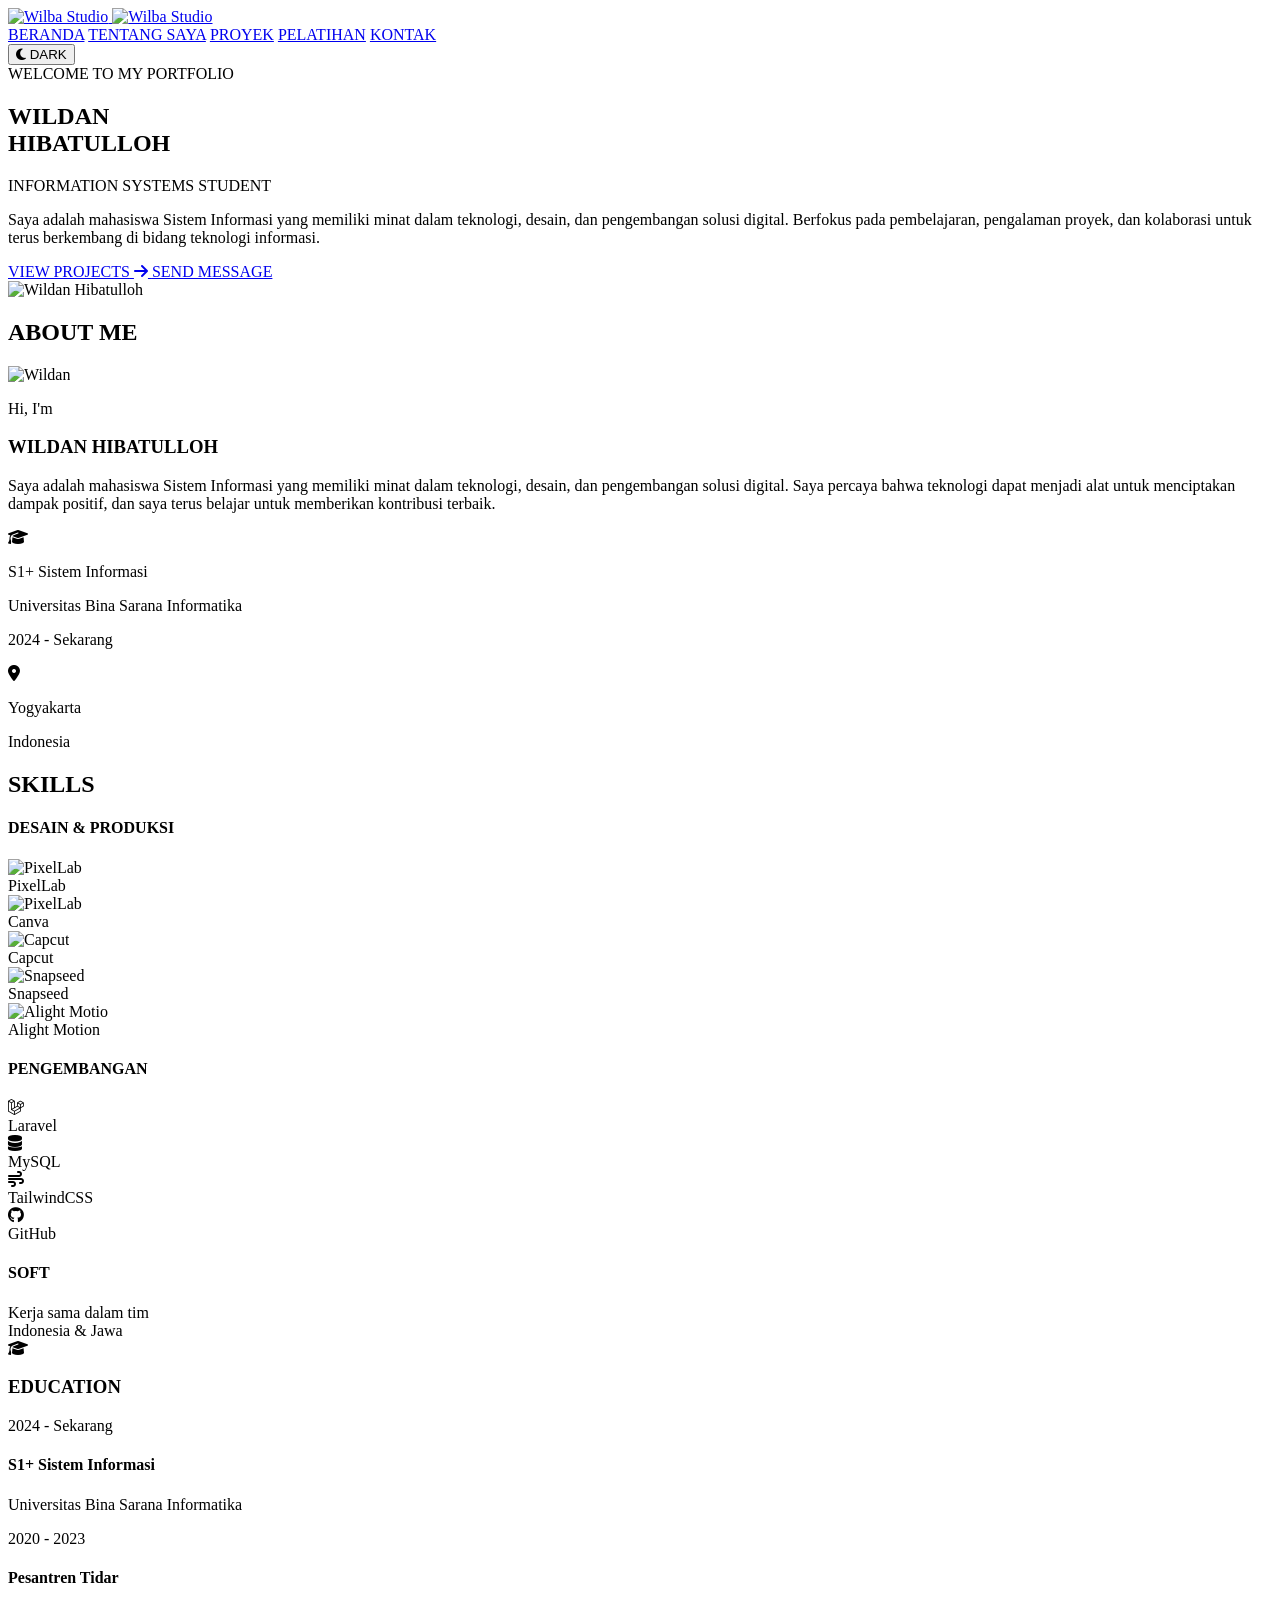
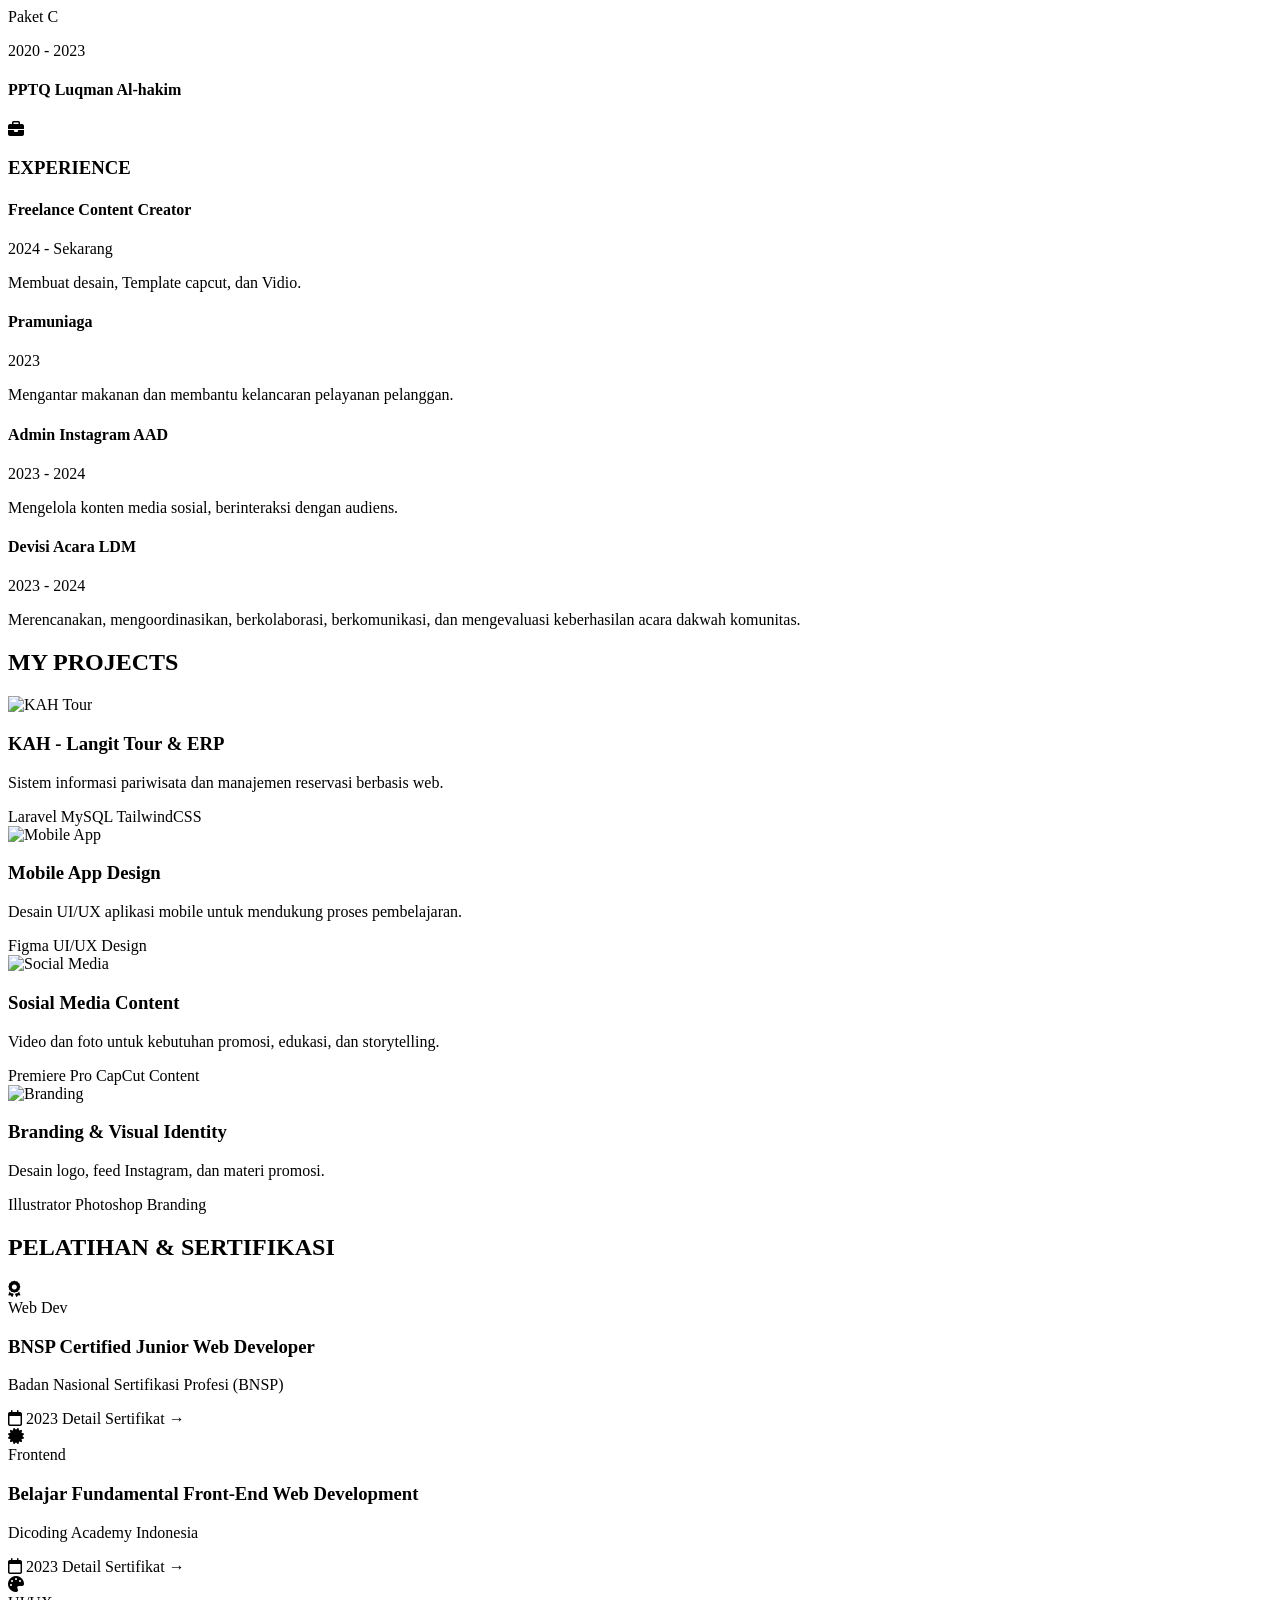
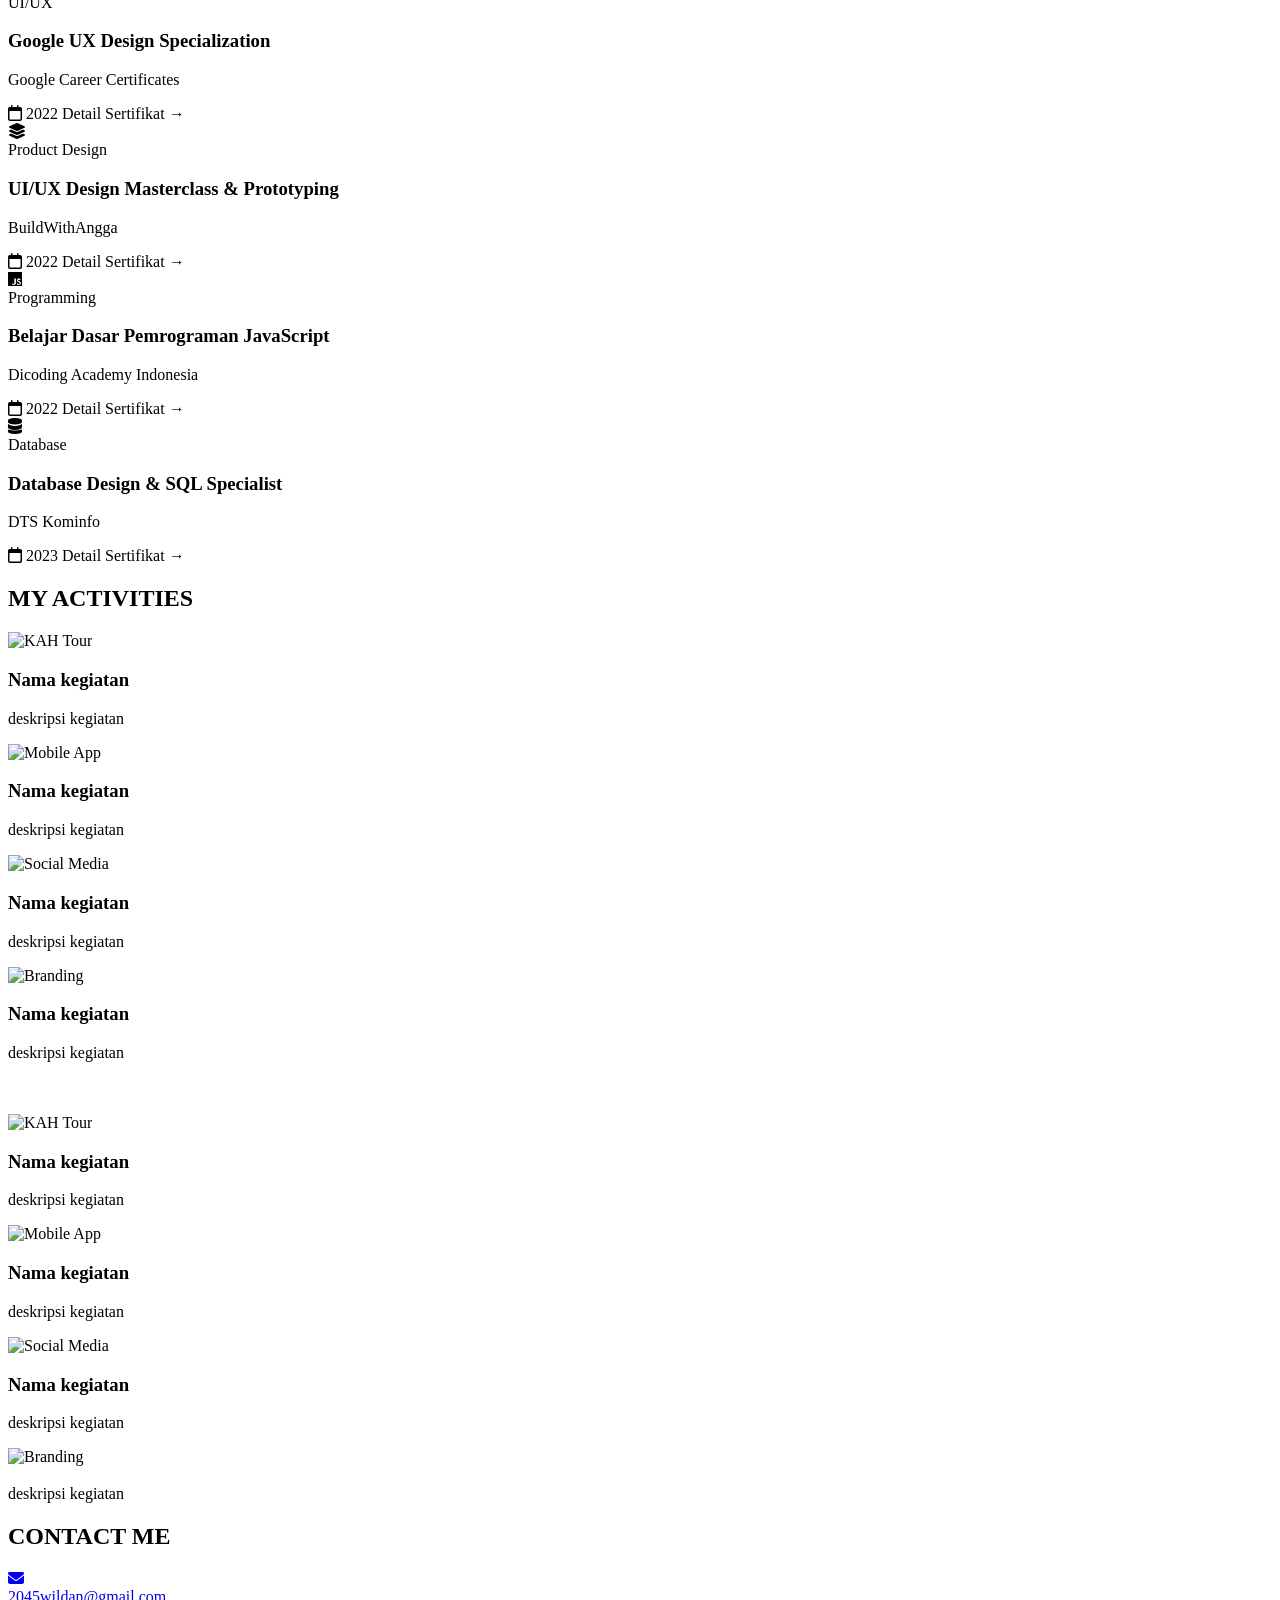
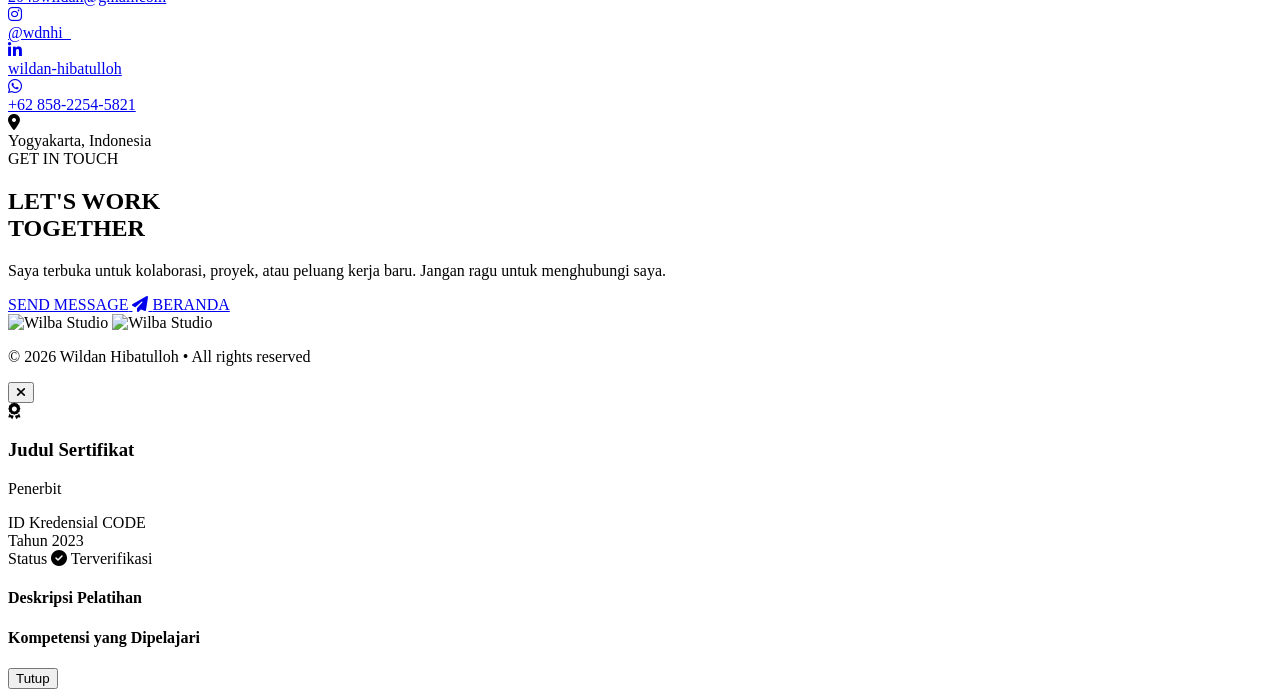
==== commit e36e025f: "perbaikan tata fite" ====
--- a/public/portfolio.html
+++ b/public/portfolio.html
@@ -40,10 +40,10 @@
 <a href="#beranda" class="flex items-center gap-2.5 group">
   <div class="flex items-center">
     <!-- Gambar untuk Mode Terang (Light Mode) -->
-    <img src="/src/assets/images/wilba_ht.jpg" alt="Wilba Studio" class="h-12 sm:h-14 w-auto block dark:hidden group-hover:opacity-90 transition-opacity" />
+    <img src="/images/wilba_ht.jpg" alt="Wilba Studio" class="h-12 sm:h-14 w-auto block dark:hidden group-hover:opacity-90 transition-opacity" />
 
     <!-- Gambar untuk Mode Gelap (Dark Mode) -->
-    <img src="/src/assets/images/wilba_pth.jpg" alt="Wilba Studio" class="h-12 sm:h-14 w-auto hidden dark:block group-hover:opacity-90 transition-opacity" />
+    <img src="/images/wilba_pth.jpg" alt="Wilba Studio" class="h-12 sm:h-14 w-auto hidden dark:block group-hover:opacity-90 transition-opacity" />
   </div>
 </a>
 
@@ -110,7 +110,7 @@
           <div class="relative w-[280px] sm:w-[320px] md:w-[240px] lg:w-[380px] aspect-[4/5] flex items-end justify-center">
             <div class="absolute inset-0 bg-[#D7ECEE] dark:bg-[#143339] rounded-[48%_52%_42%_58%/46%_48%_52%_54%] scale-95 -z-10 transform translate-x-2 translate-y-2 opacity-90 shadow-lg transition-colors"></div>
             <div class="relative w-full h-full rounded-b-3xl overflow-hidden flex items-end justify-center">
-              <img src="/src/assets/images/wildan_hero_portrait_1792139929707.jpg" alt="Wildan Hibatulloh" class="w-full h-full object-cover object-top" />
+              <img src="/images/wildan_hero_portrait_1792139929707.jpg" alt="Wildan Hibatulloh" class="w-full h-full object-cover object-top" />
               <div class="absolute inset-x-0 bottom-0 h-16 bg-gradient-to-t from-[#F8FAF9]/80 dark:from-[#0B1315]/90 to-transparent"></div>
             </div>
           </div>
@@ -135,7 +135,7 @@
           <div class="bg-white dark:bg-[#121E21] rounded-2xl p-6 sm:p-7 border border-gray-100 dark:border-[#1E3237] shadow-sm space-y-6 transition-colors">
             <div class="flex flex-col sm:flex-row gap-5 items-start">
               <div class="w-28 sm:w-36 h-36 sm:h-44 rounded-xl overflow-hidden shrink-0 shadow-sm bg-primary-light dark:bg-[#152529]">
-                <img src="/src/assets/images/wildan_hero_portrait_1792139929707.jpg" alt="Wildan" class="w-full h-full object-cover object-top" />
+                <img src="/images/wildan_hero_portrait_1792139929707.jpg" alt="Wildan" class="w-full h-full object-cover object-top" />
               </div>
               <div class="space-y-2 flex-1">
                 <p class="text-xs font-semibold text-gray-500 dark:text-slate-400">Hi, I'm</p>
@@ -186,31 +186,31 @@
               <div class="grid grid-cols-5 gap-2 text-center">
                 <div class="flex flex-col items-center gap-1.5">
                 <div class="w-11 h-11 rounded-lg overflow-hidden flex items-center justify-center shadow-sm">
-                  <img src="/src/assets/images/PixelLab.png" alt="PixelLab" class="w-full h-full object-cover" />
+                  <img src="/images/PixelLab.png" alt="PixelLab" class="w-full h-full object-cover" />
                 </div>
                   <span class="text-[10px] text-gray-600 dark:text-slate-400">PixelLab</span>
                 </div>
                 <div class="flex flex-col items-center gap-1.5">
                 <div class="w-11 h-11 rounded-lg overflow-hidden flex items-center justify-center shadow-sm">
-                  <img src="/src/assets/images/canva.png" alt="PixelLab" class="w-full h-full object-cover" />
+                  <img src="/images/canva.png" alt="PixelLab" class="w-full h-full object-cover" />
                 </div>
                   <span class="text-[10px] text-gray-600 dark:text-slate-400">Canva</span>
                 </div>
                 <div class="flex flex-col items-center gap-1.5">
                   <div class="w-11 h-11 rounded-lg overflow-hidden flex items-center justify-center bg-white shadow-md border border-gray-100 dark:border-slate-800">
-                    <img src="/src/assets/images/capcut.png" alt="Capcut" class="w-full h-full object-cover" />
+                    <img src="/images/capcut.png" alt="Capcut" class="w-full h-full object-cover" />
                   </div>
                   <span class="text-[10px] text-gray-600 dark:text-slate-400">Capcut</span>
                 </div>
                 <div class="flex flex-col items-center gap-1.5">
                 <div class="w-11 h-11 rounded-lg overflow-hidden flex items-center justify-center shadow-sm">
-                  <img src="/src/assets/images/snapseed.png" alt="PixelLab" class="w-full h-full object-cover" />
+                  <img src="/images/snapseed.png" alt="Snapseed" class="w-full h-full object-cover" />
                 </div>
                   <span class="text-[10px] text-gray-600 dark:text-slate-400">Snapseed</span>
                 </div>
                 <div class="flex flex-col items-center gap-1.5">
                   <div class="w-11 h-11 rounded-lg overflow-hidden flex items-center justify-center bg-white shadow-md border border-gray-100 dark:border-slate-800">
-                    <img src="/src/assets/images/am.png" alt="Capcut" class="w-full h-full object-cover" />
+                    <img src="/images/am.png" alt="Alight Motio" class="w-full h-full object-cover" />
                   </div>
                   <span class="text-[10px] text-gray-600 dark:text-slate-400">Alight Motion</span>
                 </div>
@@ -777,14 +777,14 @@
         <div class="flex items-center">
           <!-- Gambar untuk Mode Terang (Light Mode) -->
           <img 
-            src="/src/assets/images/wilba_ht.jpg" 
+            src="/images/wilba_ht.jpg" 
             alt="Wilba Studio" 
             class="h-12 sm:h-14 w-auto block dark:hidden hover:opacity-90 transition-opacity" 
           />
 
           <!-- Gambar untuk Mode Gelap (Dark Mode) -->
           <img 
-            src="/src/assets/images/wilba_pth.jpg" 
+            src="/images/wilba_pth.jpg" 
             alt="Wilba Studio" 
             class="h-12 sm:h-14 w-auto hidden dark:block hover:opacity-90 transition-opacity" 
           />
